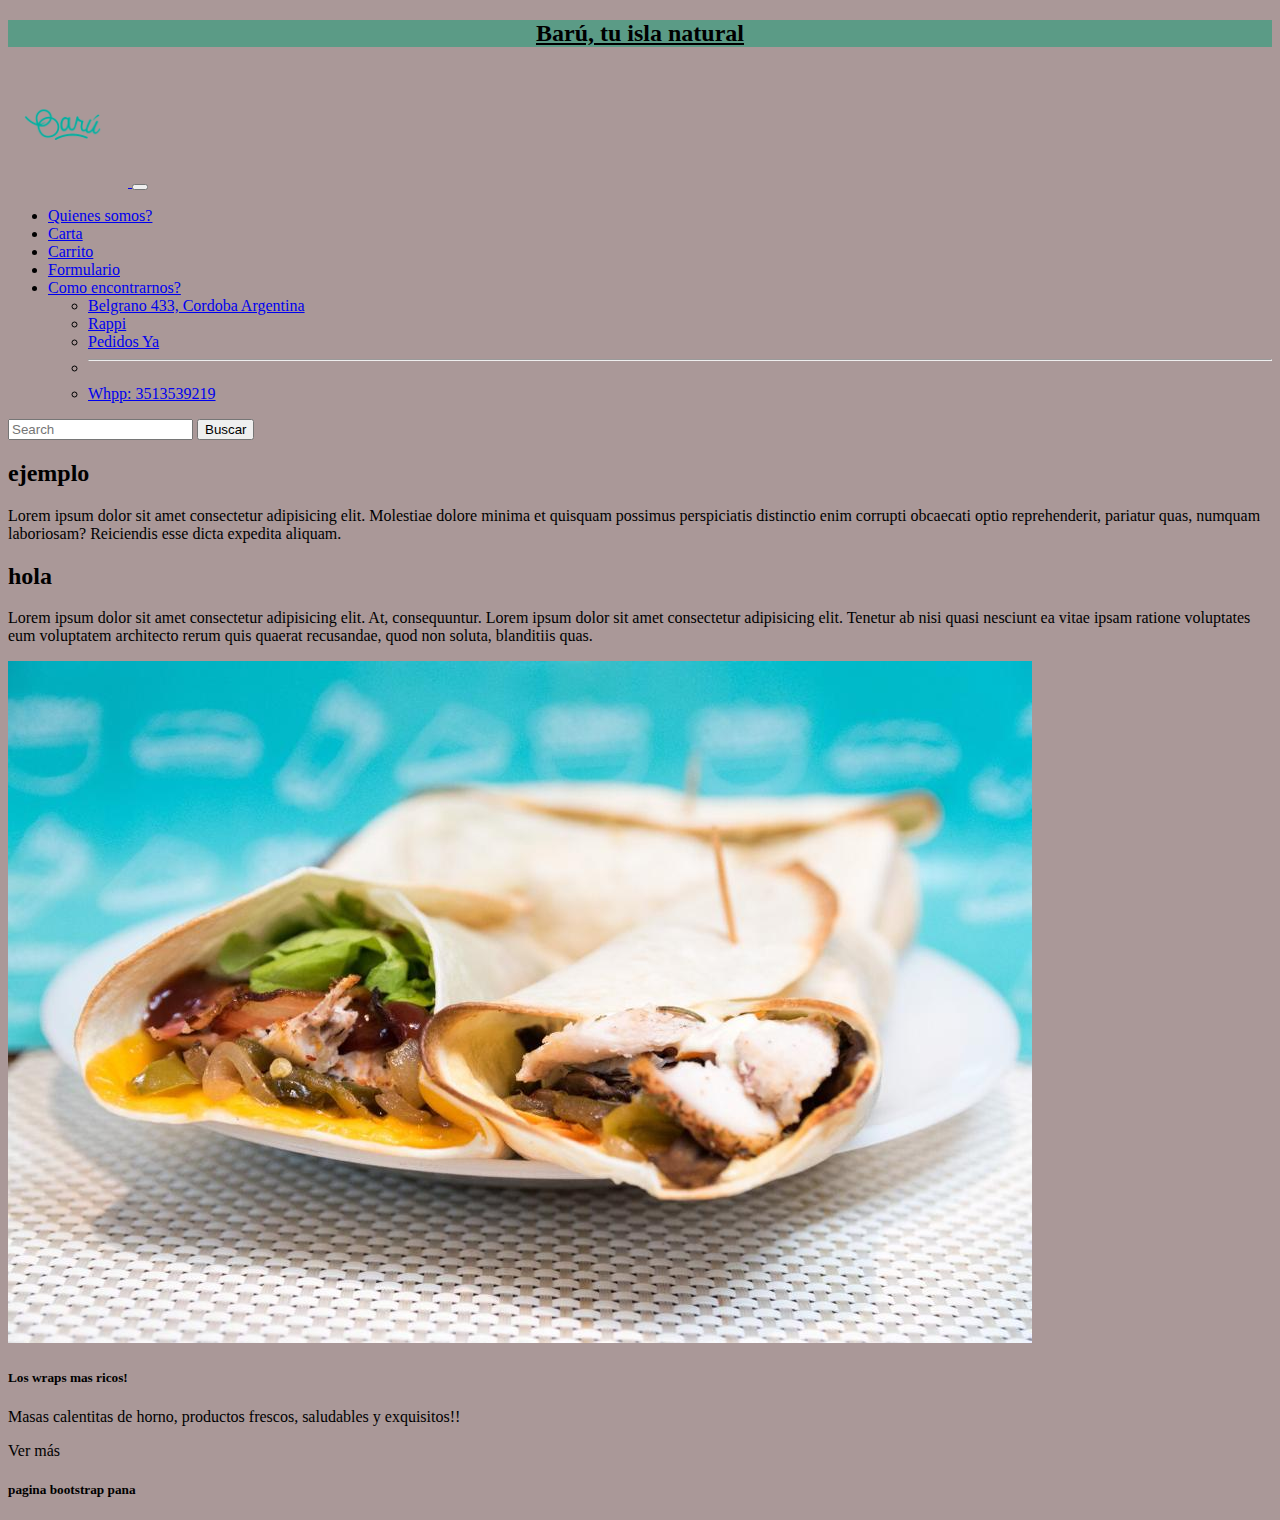
==== index.html @ b66b422d "bootstrap inicios" ====
<!DOCTYPE html>
<html lang="en">
<head>
    <meta charset="UTF-8">
    <meta http-equiv="X-UA-Compatible" content="IE=edge">
    <meta name="viewport" content="width=device-width, initial-scale=1.0">
    <!-- CSS only -->
<link href="https://cdn.jsdelivr.net/npm/bootstrap@5.2.0-beta1/dist/css/bootstrap.min.css" rel="stylesheet" integrity="sha384-0evHe/X+R7YkIZDRvuzKMRqM+OrBnVFBL6DOitfPri4tjfHxaWutUpFmBp4vmVor" crossorigin="anonymous">
<link rel="stylesheet" href="./css/styles.css">
<!-- css personalizado -->
<link rel="stylesheet" href="./css/styles.css">
    <title>Baru fastgood</title>
</head>
<body>
    <header class="tituloH2 text-light p-3">
        <h2>Barú, tu isla natural </h2 >
    </header>
 
    <nav class="navbar navbar-expand-lg navbar navbar-dark bg-dark">
        
        <div class="container-fluid">
          <a class="navbar-brand" href= "index.html">
            <img src="./img/barulogoVerde-removebg-preview.png" alt="" width="120" >
          </a>
        
          <button class="navbar-toggler" type="button" data-bs-toggle="collapse" data-bs-target="#navbarSupportedContent" aria-controls="navbarSupportedContent" aria-expanded="false" aria-label="Toggle navigation">
            <span class="navbar-toggler-icon"></span>
          </button>
          <div class="collapse navbar-collapse" id="navbarSupportedContent">
            <ul class="navbar-nav me-auto mb-2 mb-lg-0">
              <li class="nav-item">
                <a class="nav-link active" aria-current="page" href="./pages/quienes-somos.html">Quienes somos?</a>
              </li>
              <li class="nav-item">
                <a class="nav-link active" href="#">Carta</a>
              </li><li class="nav-item">
                <a class="nav-link active" href="#">Carrito</a>
              </li>
              <li class="nav-item">
                <a class="nav-link active" href="./pages/formulario.html">Formulario</a>
              </li>
              <li class="nav-item dropdown">
                <a class="nav-link dropdown-toggle" href="#" id="navbarDropdown" role="button" data-bs-toggle="dropdown" aria-expanded="false">
                    Como encontrarnos?
                </a>
                <ul class="dropdown-menu" aria-labelledby="navbarDropdown">
                  <li><a class="dropdown-item" href="#">Belgrano 433, Cordoba Argentina</a></li>
                  <li><a class="dropdown-item" href="#">Rappi</a></li>
                  <li><a class="dropdown-item" href="#">Pedidos Ya</a></li>
                  <li><hr class="dropdown-divider"></li>
                  <li><a class="dropdown-item" href="#">Whpp: 3513539219</a></li>
                </ul>
              </li>
              
            </ul>
            <form class="d-flex" role="search">
              <input class="form-control me-2" type="search" placeholder="Search" aria-label="Search">
              <button class="btn btn-outline-success" type="submit">Buscar</button>
            </form>
          </div>
        </div>
      </nav>
    <main class="container">
      <div class="row">
        <div class="col-md-6 col-sm-12">
        <h2>
            ejemplo
        </h2>
        <section>
            <p class="lead p-6 ">
                Lorem ipsum dolor sit amet consectetur adipisicing elit. Molestiae dolore minima et quisquam possimus perspiciatis distinctio enim corrupti obcaecati optio reprehenderit, pariatur quas, numquam laboriosam? Reiciendis esse dicta expedita aliquam.
            </p>
        </section>
      </div>
      <div class="col-md-6  col-sm-12">
        <section >
          <h2>hola</h2>
          <p>
            Lorem ipsum dolor sit amet consectetur adipisicing elit. At, consequuntur. Lorem ipsum dolor sit amet consectetur adipisicing elit. Tenetur ab nisi quasi nesciunt ea vitae ipsam ratione voluptates eum voluptatem architecto rerum quis quaerat recusandae, quod non soluta, blanditiis quas.
          </p>
        </section>
      </div>
      </div>
    </main>
    <div class="card col-md-8 col-sm-12 ms-1">
      <img src="./img/doswraps.jpeg" class="card-img" alt="mesa y comida">
      <div class="card-img-overlay">
        <h5 class="card-title ">Los wraps mas ricos!</h5>
        <p class="card-text">Masas calentitas de horno, productos frescos, saludables y exquisitos!!</p>
        <a class="linkVermas" href="./pages/carta.html">Ver más</a>
      </div>
    </div>
    <footer>
        <h5>pagina bootstrap pana</h5>
    </footer>
    <!-- JavaScript Bundle with Popper -->
<script src="https://cdn.jsdelivr.net/npm/bootstrap@5.2.0-beta1/dist/js/bootstrap.bundle.min.js" integrity="sha384-pprn3073KE6tl6bjs2QrFaJGz5/SUsLqktiwsUTF55Jfv3qYSDhgCecCxMW52nD2" crossorigin="anonymous"></script>
</body>
</html>
---- css/styles.css ----
body {
    background-color: rgb(170, 152, 152);
}
.tituloH2 {
    font-family:cursive;
    background-color: rgb(91, 155, 134);
    text-align: center;
    text-decoration: underline;
}
.linkVermas {
    text-decoration: none;
    color: black;
   
}
a :hover {
    color: blue;
    text-decoration: underline;
}
.h2quienes {
    display: flex;
    justify-content: center;
}
---- css/styles.css ----
body {
    background-color: rgb(170, 152, 152);
}
.tituloH2 {
    font-family:cursive;
    background-color: rgb(91, 155, 134);
    text-align: center;
    text-decoration: underline;
}
.linkVermas {
    text-decoration: none;
    color: black;
   
}
a :hover {
    color: blue;
    text-decoration: underline;
}
.h2quienes {
    display: flex;
    justify-content: center;
}
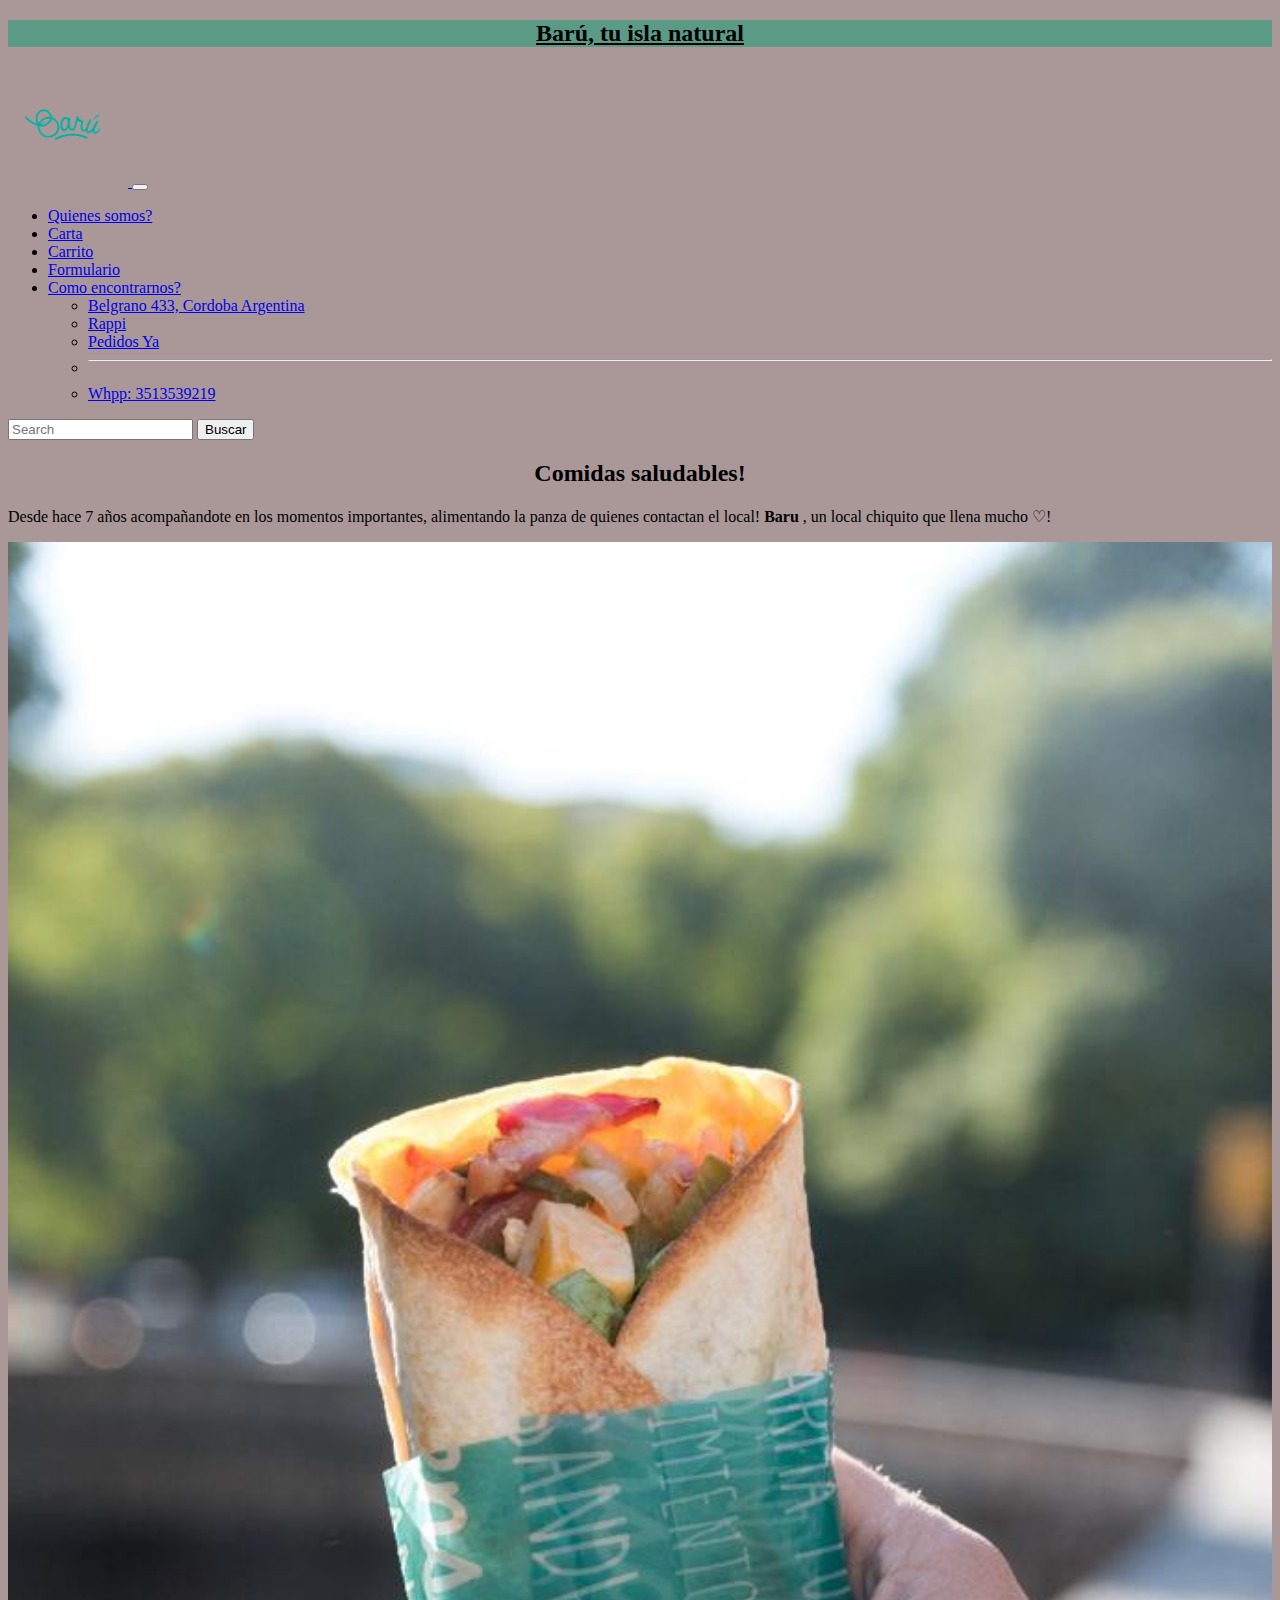
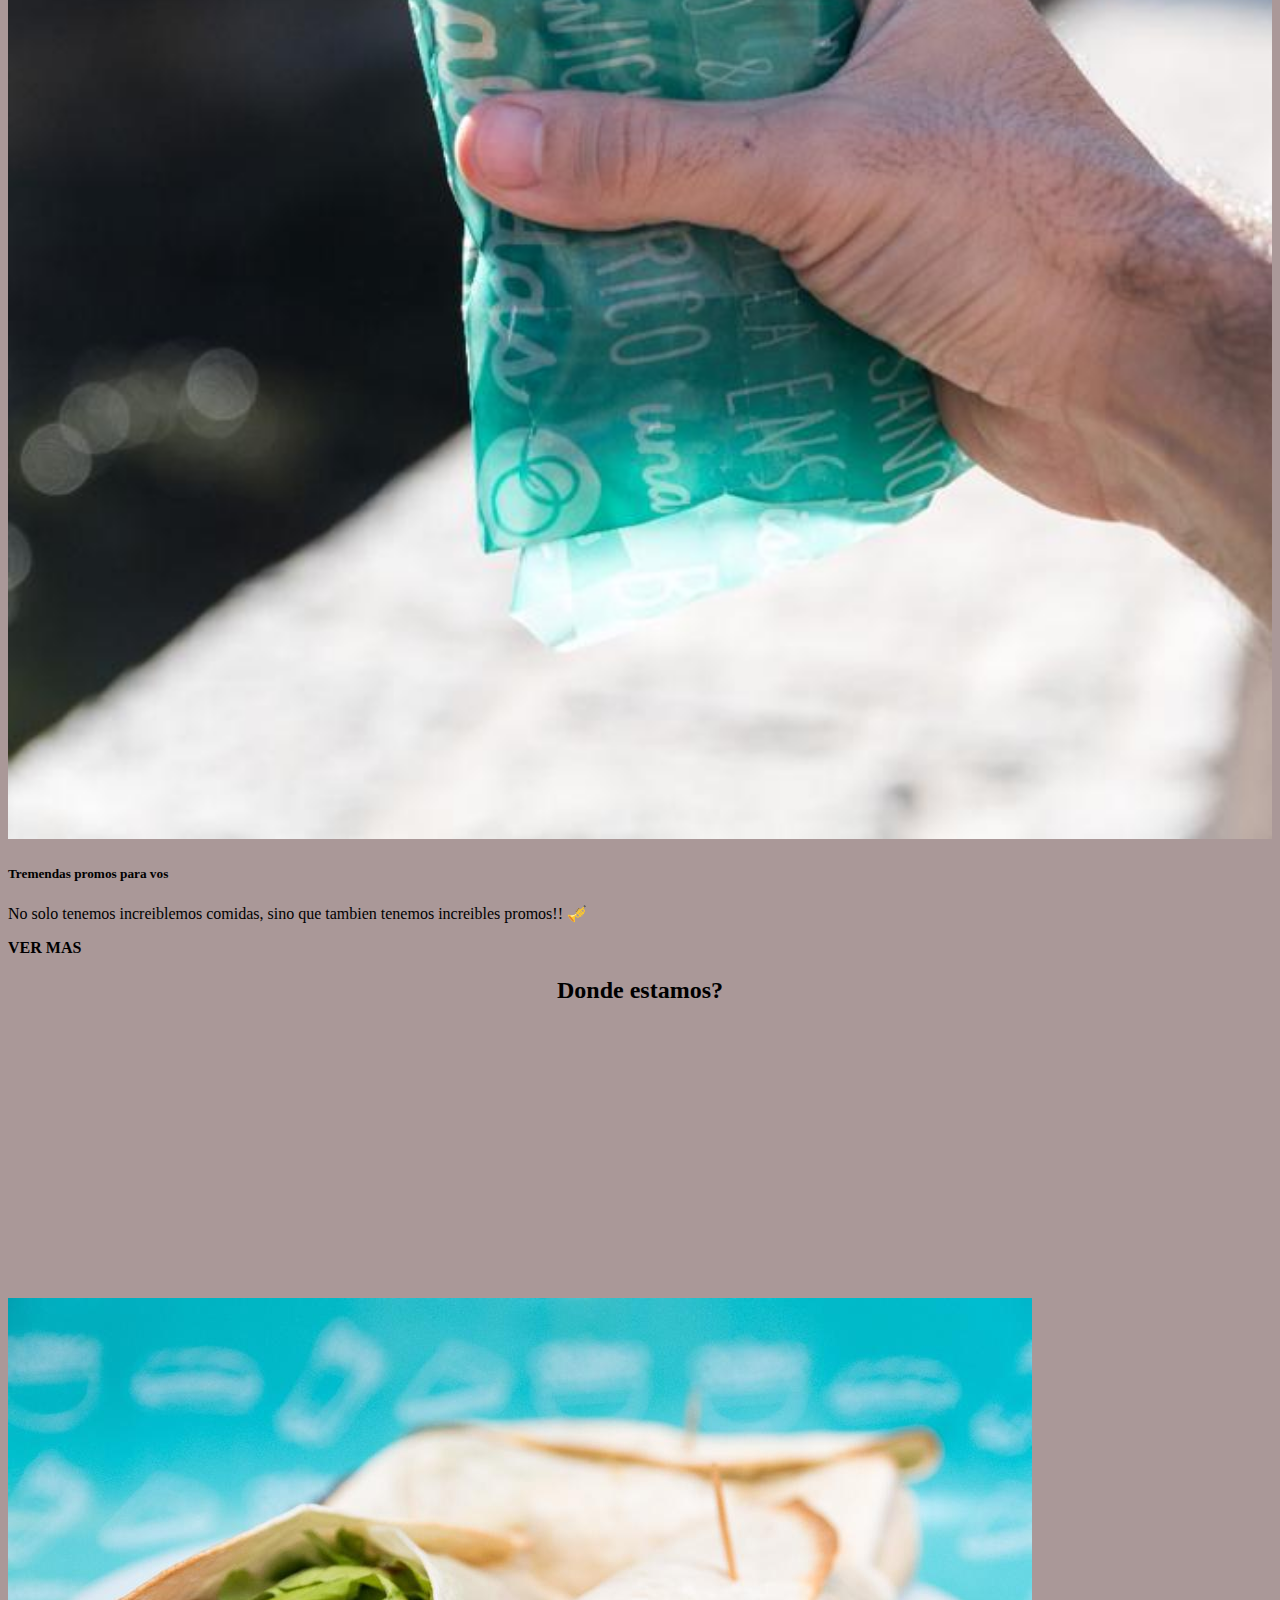
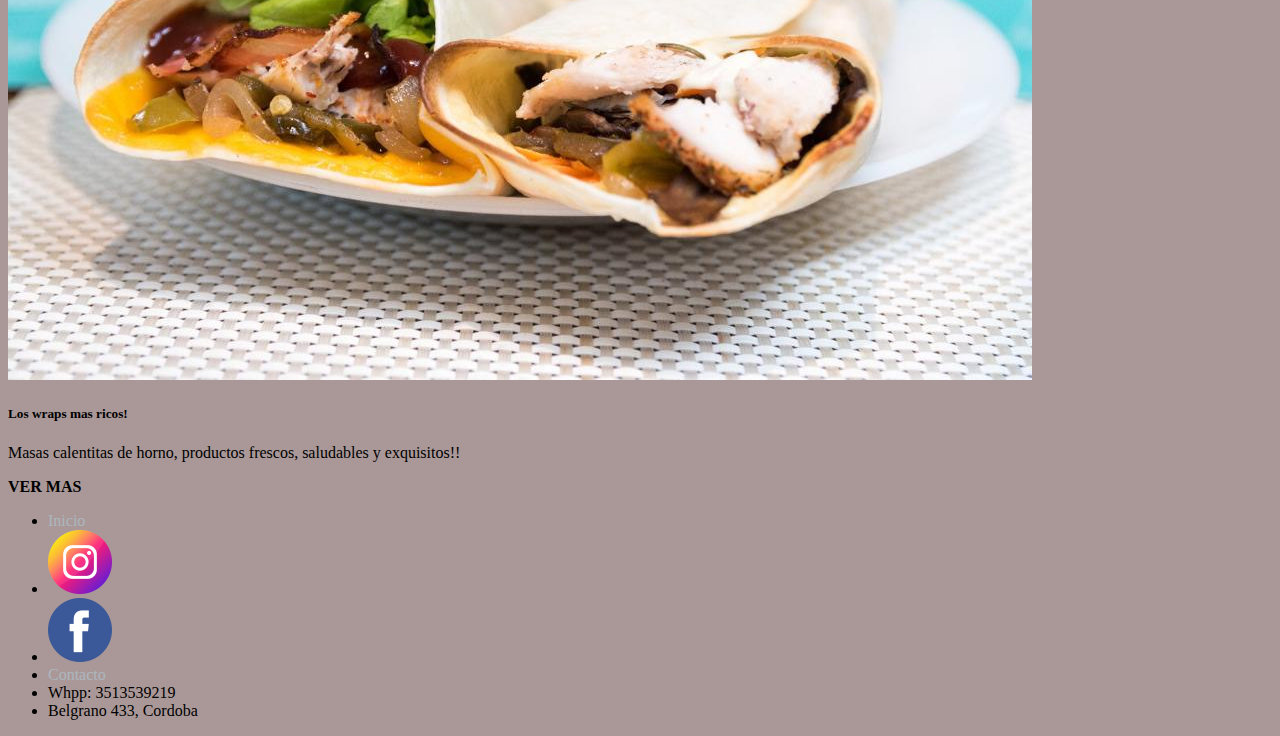
==== commit 274341a9: "boots cambios estilos en index" ====
--- a/index.html
+++ b/index.html
@@ -16,7 +16,7 @@
         <h2>Barú, tu isla natural </h2 >
     </header>
  
-    <nav class="navbar navbar-expand-lg navbar navbar-dark bg-dark">
+    <nav class="navbar navbar-expand-lg navbar navbar-dark bg-dark mb-3">
         
         <div class="container-fluid">
           <a class="navbar-brand" href= "index.html">
@@ -60,38 +60,69 @@
           </div>
         </div>
       </nav>
+      <!-- empieza el main -->
     <main class="container">
       <div class="row">
-        <div class="col-md-6 col-sm-12">
+        <div class="col-xl-6 col-md-6 col-sm-12 border border-dark rounded-3 border-0.5">
         <h2>
-            ejemplo
+            Comidas saludables!
         </h2>
-        <section>
+        <div>
             <p class="lead p-6 ">
-                Lorem ipsum dolor sit amet consectetur adipisicing elit. Molestiae dolore minima et quisquam possimus perspiciatis distinctio enim corrupti obcaecati optio reprehenderit, pariatur quas, numquam laboriosam? Reiciendis esse dicta expedita aliquam.
+              Desde hace 7 años acompañandote en los momentos importantes, alimentando la panza de quienes contactan el local! <b> Baru </b>, un local chiquito que llena mucho ♡!
             </p>
+          </div>
+      </div>
+
+      <div class="card col-xl-6 col-md-6 col-sm-12  border border-dark rounded-3 border-0.5">
+        <img  src="./img/wrapcañada.jpeg" class="card-img imgWrapCañada" alt="wrap cañada">
+        <div class="card-img-overlay">
+          <h5 class="card-title ">Tremendas promos para vos</h5>
+          <p class="card-text">No solo tenemos increiblemos comidas, sino que tambien tenemos increibles promos!! 🎺</p>
+          <a class="linkVermas" href="./pages/carta.html"><b> VER MAS </b></a>
+        </div>
+      </div>
+
+      <div class="d-flex justify-content-center col-md-12  col-sm-12  border border-dark rounded-3 border-0.5">
+        <section >
+          <h2>Donde estamos?</h2>
+          <iframe class="m-3 iFrame" src="https://www.google.com/maps/embed?pb=!1m18!1m12!1m3!1d3404.7829813469557!2d-64.19208208515805!3d-31.420104803575178!2m3!1f0!2f0!3f0!3m2!1i1024!2i768!4f13.1!3m3!1m2!1s0x9432a28697f694a7%3A0xb2da051c06a2f4a9!2sBelgrano%20423%2C%20X5000KGH%20C%C3%B3rdoba!5e0!3m2!1ses!2sar!4v1654484314951!5m2!1ses!2sar" width="95%" height="270px" style="border:0;" allowfullscreen="" loading="lazy" referrerpolicy="no-referrer-when-downgrade"></iframe>
+        
         </section>
       </div>
-      <div class="col-md-6  col-sm-12">
-        <section >
-          <h2>hola</h2>
-          <p>
-            Lorem ipsum dolor sit amet consectetur adipisicing elit. At, consequuntur. Lorem ipsum dolor sit amet consectetur adipisicing elit. Tenetur ab nisi quasi nesciunt ea vitae ipsam ratione voluptates eum voluptatem architecto rerum quis quaerat recusandae, quod non soluta, blanditiis quas.
-          </p>
-        </section>
-      </div>
-      </div>
-    </main>
-    <div class="card col-md-8 col-sm-12 ms-1">
-      <img src="./img/doswraps.jpeg" class="card-img" alt="mesa y comida">
-      <div class="card-img-overlay">
-        <h5 class="card-title ">Los wraps mas ricos!</h5>
-        <p class="card-text">Masas calentitas de horno, productos frescos, saludables y exquisitos!!</p>
-        <a class="linkVermas" href="./pages/carta.html">Ver más</a>
+     
+      <div class="card col-md-8 col-sm-12 ms-1 mb-5  border border-dark rounded-3 border-0.5">
+        <img src="./img/doswraps.jpeg" class="card-img" alt="mesa y comida">
+        <div class="card-img-overlay">
+          <h5 class="card-title ">Los wraps mas ricos!</h5>
+          <p class="card-text">Masas calentitas de horno, productos frescos, saludables y exquisitos!!</p>
+          <a class="linkVermas" href="./pages/carta.html"><b> VER MAS </b></a>
+        </div>
       </div>
     </div>
+    </main>
+ 
     <footer>
-        <h5>pagina bootstrap pana</h5>
+      <ul class="nav justify-content-center bg-dark">
+        <li class="nav-item">
+          <a class="nav-link active palabrasFoot" aria-current="page" href="index.html">Inicio</a>
+        </li>
+        <li class="nav-item  ">
+          <a class="nav-link " href="https://www.instagram.com/barufastgood/"><img class= "logoinstagram" src="./img/instagram.png" alt="instagram"></a>
+        </li>
+        <li class="nav-item">
+          <a class="nav-link" href="https://www.facebook.com/BaruFastGood/"><img class= "logoinstagram" src="./img/facebook.png" alt=""></a>
+        </li>
+        <li class="nav-item">
+          <a class="nav-link palabrasFoot" href="./pages/formulario.html">Contacto</a>
+        </li>
+        <li class="nav-item">
+          <a class="nav-link disabled">Whpp: 3513539219</a>
+        </li>
+        <li class="nav-item">
+          <a class="nav-link disabled">Belgrano 433, Cordoba</a>
+        </li>
+      </ul>
     </footer>
     <!-- JavaScript Bundle with Popper -->
 <script src="https://cdn.jsdelivr.net/npm/bootstrap@5.2.0-beta1/dist/js/bootstrap.bundle.min.js" integrity="sha384-pprn3073KE6tl6bjs2QrFaJGz5/SUsLqktiwsUTF55Jfv3qYSDhgCecCxMW52nD2" crossorigin="anonymous"></script>
--- a/css/styles.css
+++ b/css/styles.css
@@ -19,4 +19,22 @@
 .h2quienes {
     display: flex;
     justify-content: center;
+}
+.logoinstagram {
+    width: 5vw;
+}
+.palabrasFoot {
+    text-decoration: none;
+    color: rgb(172, 183, 190);
+}
+h2 {
+    text-align: center;
+}
+/* .iFrame {
+    display: flex;
+    justify-content:flex-end;
+} */
+.imgWrapCañada {
+    width: 100%;
+    
 }--- a/css/styles.css
+++ b/css/styles.css
@@ -19,4 +19,22 @@
 .h2quienes {
     display: flex;
     justify-content: center;
+}
+.logoinstagram {
+    width: 5vw;
+}
+.palabrasFoot {
+    text-decoration: none;
+    color: rgb(172, 183, 190);
+}
+h2 {
+    text-align: center;
+}
+/* .iFrame {
+    display: flex;
+    justify-content:flex-end;
+} */
+.imgWrapCañada {
+    width: 100%;
+    
 }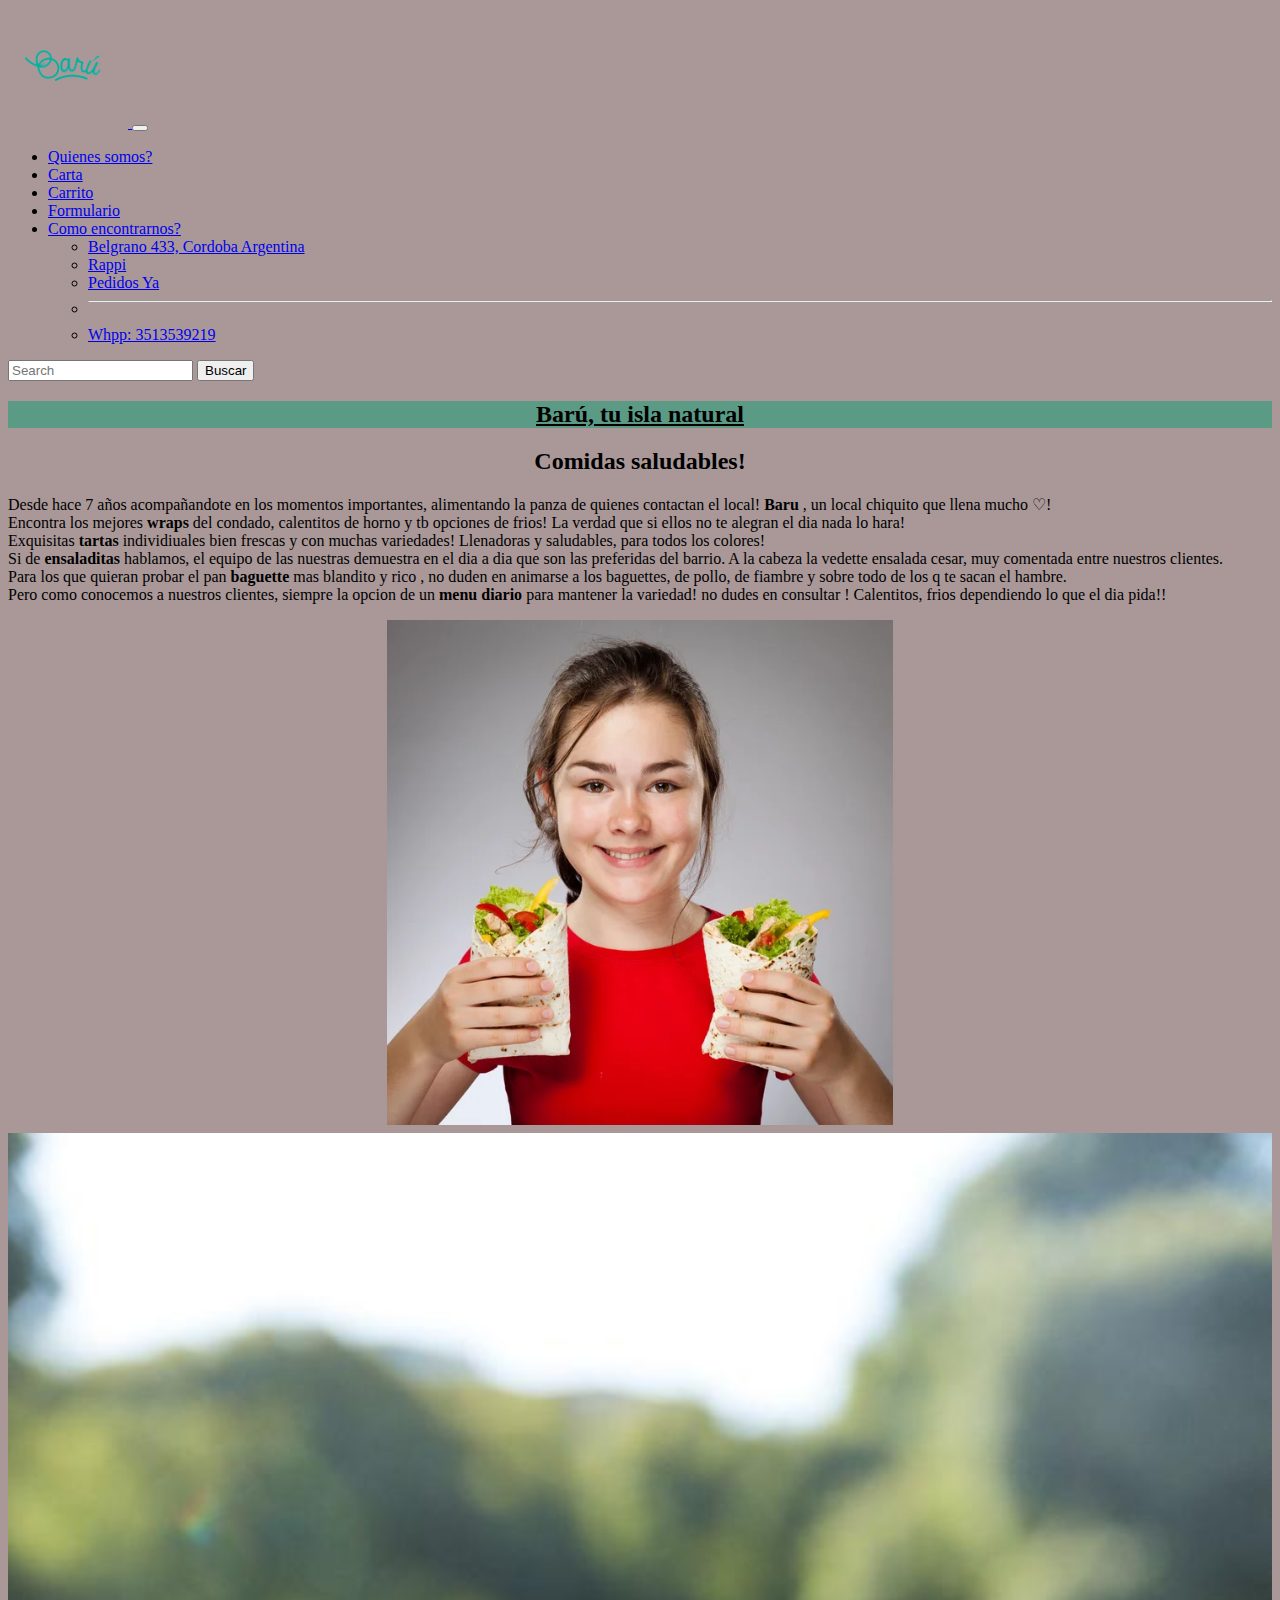
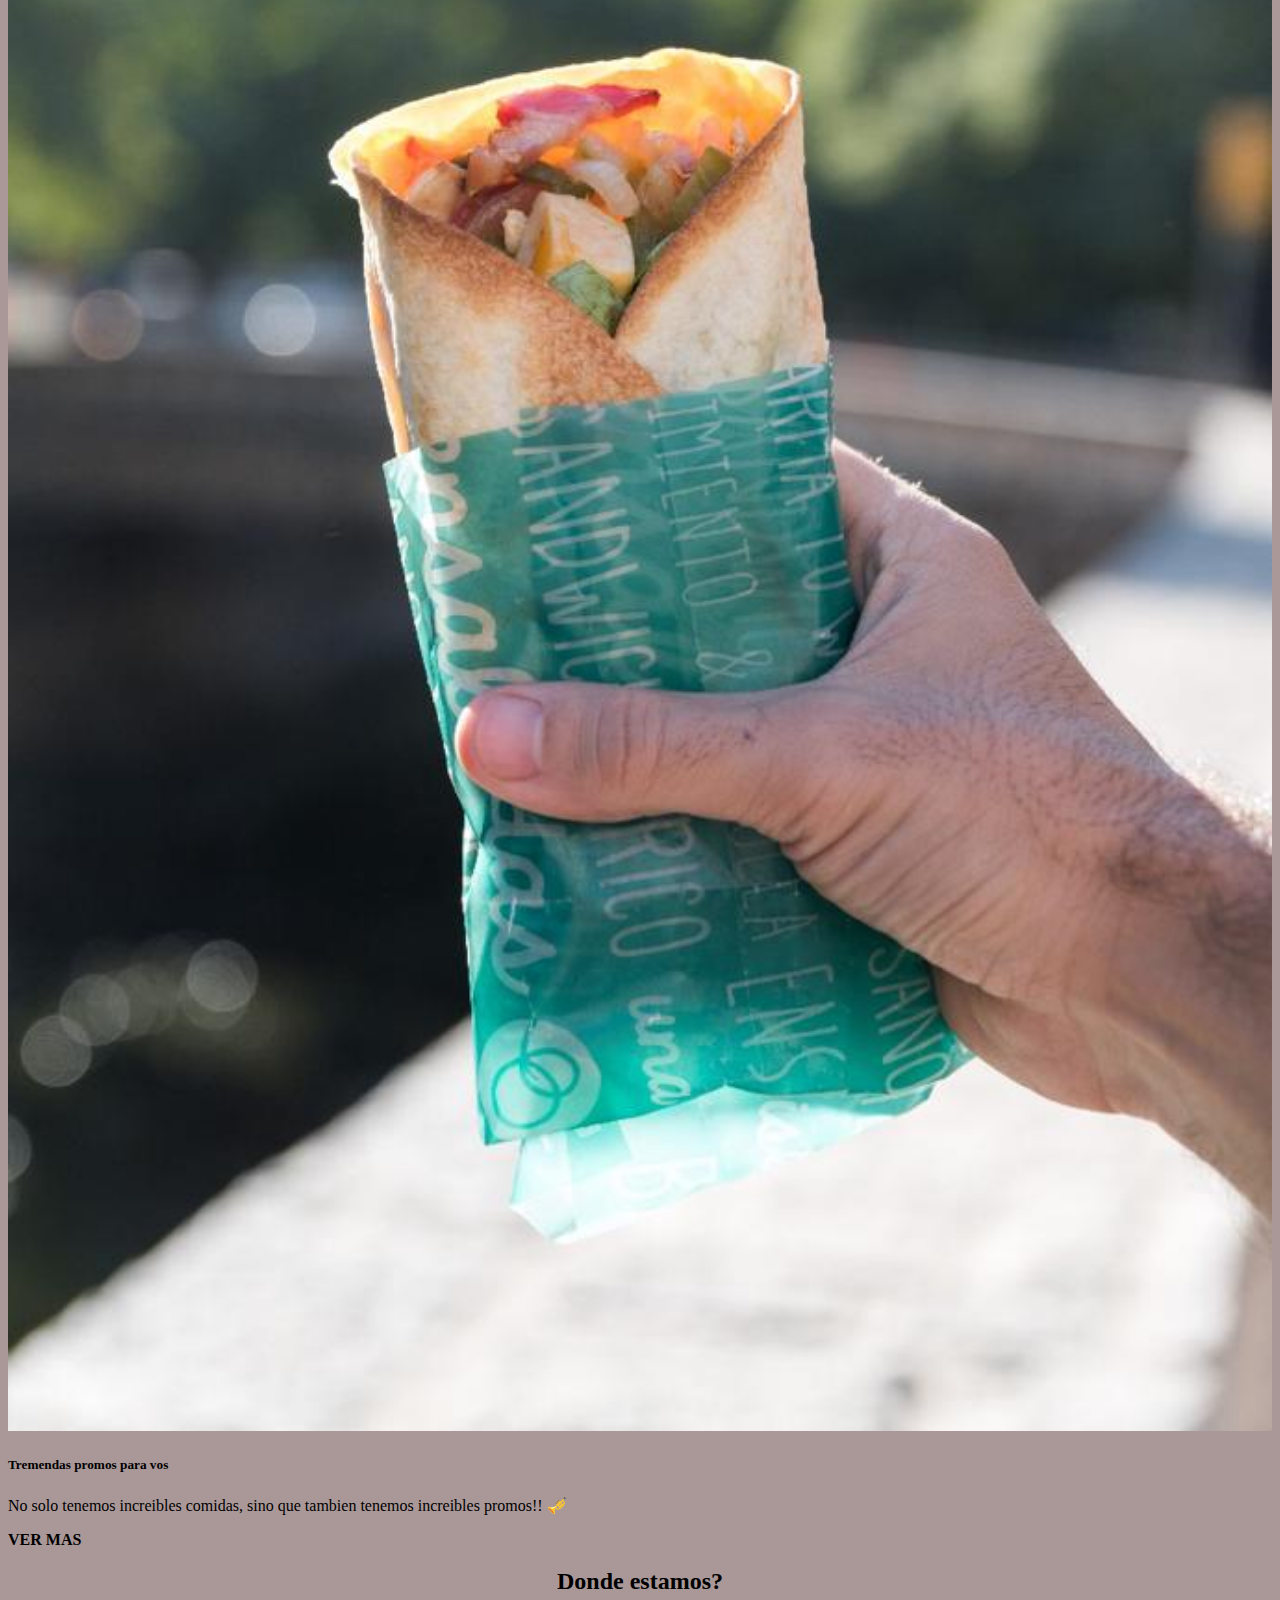
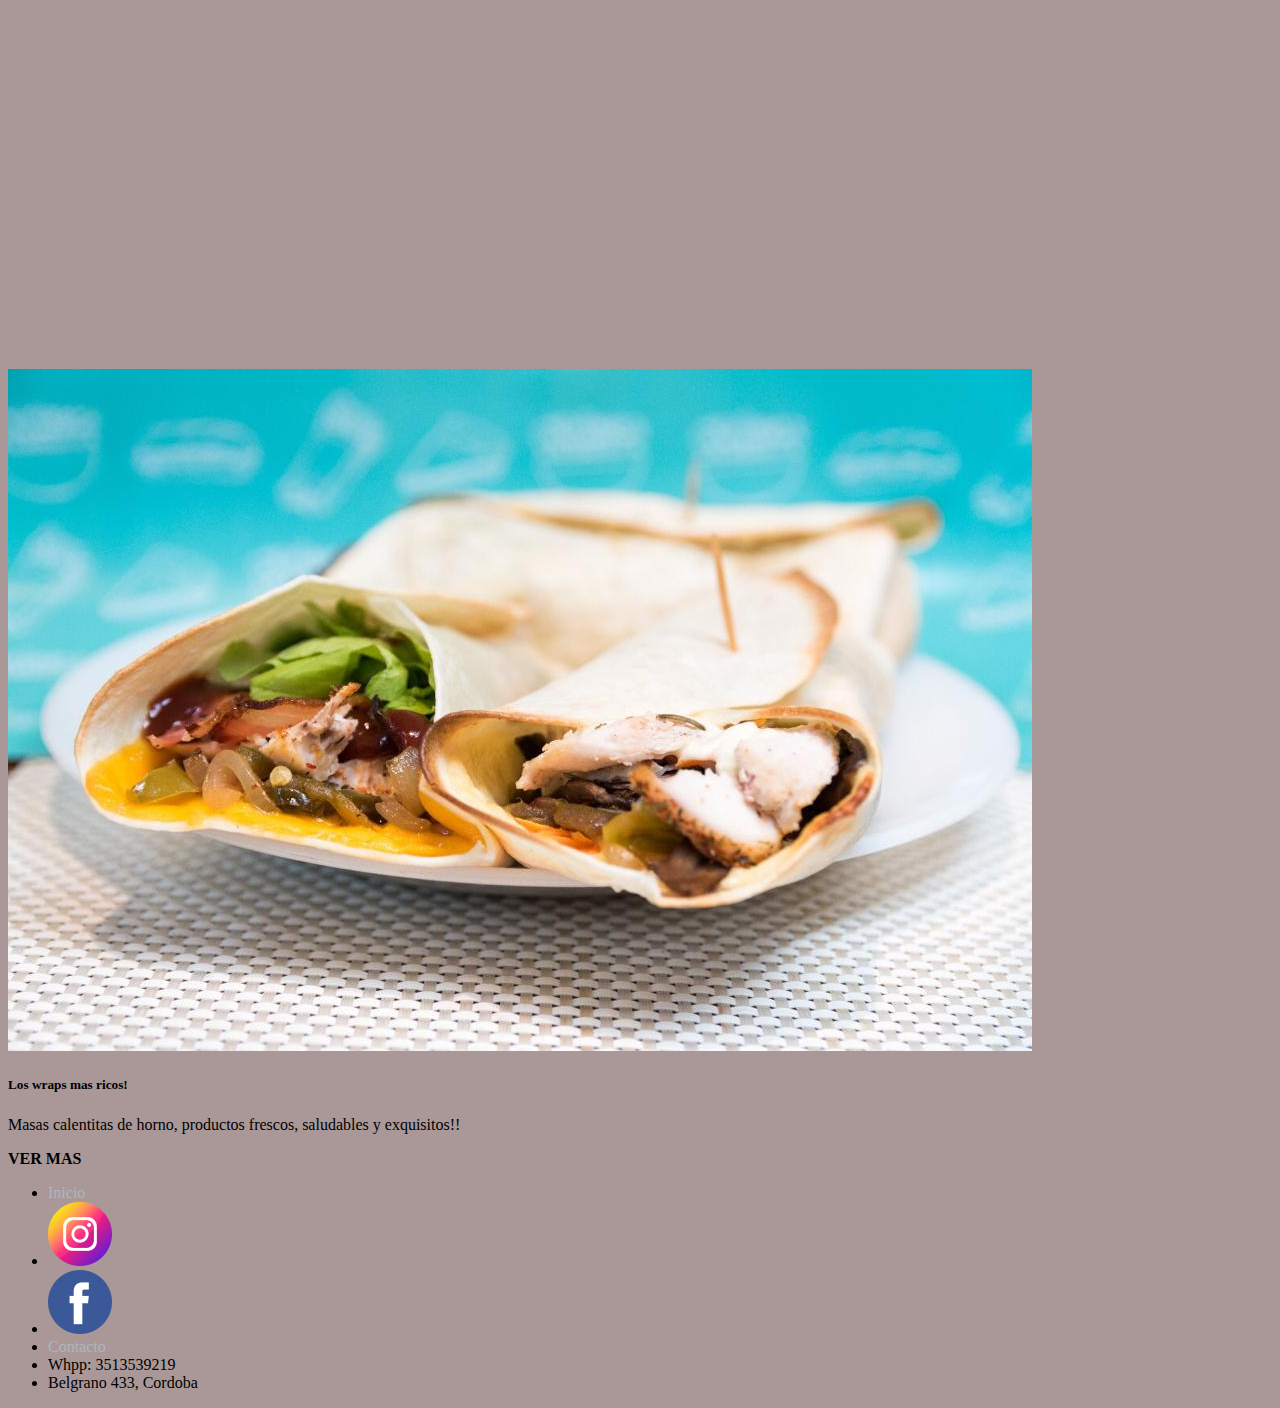
==== commit e5ae10e0: "correciones index quienes somos y form" ====
--- a/index.html
+++ b/index.html
@@ -12,11 +12,8 @@
     <title>Baru fastgood</title>
 </head>
 <body>
-    <header class="tituloH2 text-light p-3">
-        <h2>Barú, tu isla natural </h2 >
-    </header>
- 
-    <nav class="navbar navbar-expand-lg navbar navbar-dark bg-dark mb-3">
+    
+    <nav class="navbar navbar-expand-lg navbar navbar-dark bg-dark ">
         
         <div class="container-fluid">
           <a class="navbar-brand" href= "index.html">
@@ -60,6 +57,9 @@
           </div>
         </div>
       </nav>
+      <header class="tituloH2 text-light p-3">
+        <h2>Barú, tu isla natural </h2 >
+    </header>
       <!-- empieza el main -->
     <main class="container">
       <div class="row">
@@ -69,8 +69,17 @@
         </h2>
         <div>
             <p class="lead p-6 ">
-              Desde hace 7 años acompañandote en los momentos importantes, alimentando la panza de quienes contactan el local! <b> Baru </b>, un local chiquito que llena mucho ♡!
+              Desde hace 7 años acompañandote en los momentos importantes, alimentando la panza de quienes contactan el local! <b> Baru </b>, un local chiquito que llena mucho ♡! <br>
+              Encontra los mejores <b> wraps </b> del condado, calentitos de horno y tb opciones de frios! La verdad que si ellos no te alegran el dia nada lo hara!<br>
+              Exquisitas <b> tartas </b> individiuales bien frescas y con muchas variedades! Llenadoras y saludables, para todos los colores! <br>
+              Si de <b> ensaladitas </b> hablamos, el equipo de las nuestras demuestra en el dia a dia que son las preferidas del barrio. A la cabeza la vedette ensalada cesar, muy comentada entre nuestros clientes. 
+              <br>
+              Para los que quieran probar el pan <b> baguette </b> mas blandito y rico , no duden en animarse a los baguettes, de pollo, de fiambre y sobre todo de los q te sacan el hambre. <br>
+              Pero como conocemos a nuestros clientes, siempre la opcion de un <b> menu diario </b> para mantener la variedad! no dudes en consultar !  Calentitos, frios dependiendo lo que el dia pida!!
+             
+
             </p>
+            <div class="nenaWrap"> <img  class="nenaWrap2" src="./img/nenaWrap.jpg" alt="nena comiendo wrap"></div>
           </div>
       </div>
 
@@ -78,20 +87,20 @@
         <img  src="./img/wrapcañada.jpeg" class="card-img imgWrapCañada" alt="wrap cañada">
         <div class="card-img-overlay">
           <h5 class="card-title ">Tremendas promos para vos</h5>
-          <p class="card-text">No solo tenemos increiblemos comidas, sino que tambien tenemos increibles promos!! 🎺</p>
+          <p class="card-text">No solo tenemos increibles comidas, sino que tambien tenemos increibles promos!! 🎺</p>
           <a class="linkVermas" href="./pages/carta.html"><b> VER MAS </b></a>
         </div>
       </div>
 
-      <div class="d-flex justify-content-center col-md-12  col-sm-12  border border-dark rounded-3 border-0.5">
+      <div class="d-flex justify-content-center col-md-12  col-sm-12  border border-dark rounded-3 border-0.5 ">
         <section >
           <h2>Donde estamos?</h2>
-          <iframe class="m-3 iFrame" src="https://www.google.com/maps/embed?pb=!1m18!1m12!1m3!1d3404.7829813469557!2d-64.19208208515805!3d-31.420104803575178!2m3!1f0!2f0!3f0!3m2!1i1024!2i768!4f13.1!3m3!1m2!1s0x9432a28697f694a7%3A0xb2da051c06a2f4a9!2sBelgrano%20423%2C%20X5000KGH%20C%C3%B3rdoba!5e0!3m2!1ses!2sar!4v1654484314951!5m2!1ses!2sar" width="95%" height="270px" style="border:0;" allowfullscreen="" loading="lazy" referrerpolicy="no-referrer-when-downgrade"></iframe>
+          <iframe class="m-3 iFrame" src="https://www.google.com/maps/embed?pb=!1m18!1m12!1m3!1d3404.7829813469557!2d-64.19208208515805!3d-31.420104803575178!2m3!1f0!2f0!3f0!3m2!1i1024!2i768!4f13.1!3m3!1m2!1s0x9432a28697f694a7%3A0xb2da051c06a2f4a9!2sBelgrano%20423%2C%20X5000KGH%20C%C3%B3rdoba!5e0!3m2!1ses!2sar!4v1654484314951!5m2!1ses!2sar" width="98%" height="350px" style="border:0;" allowfullscreen="" loading="lazy" referrerpolicy="no-referrer-when-downgrade"></iframe>
         
         </section>
       </div>
      
-      <div class="card col-md-8 col-sm-12 ms-1 mb-5  border border-dark rounded-3 border-0.5">
+      <div class="card col-md-12 col-sm-12 ms-1 mb-5 mt-2 me-1  border border-dark rounded-3 border-0.5">
         <img src="./img/doswraps.jpeg" class="card-img" alt="mesa y comida">
         <div class="card-img-overlay">
           <h5 class="card-title ">Los wraps mas ricos!</h5>
--- a/css/styles.css
+++ b/css/styles.css
@@ -37,4 +37,12 @@
 .imgWrapCañada {
     width: 100%;
     
-}+}
+.nenaWrap {
+    text-align: center;
+   
+}
+.nenaWrap2 {
+    width: 40%;
+    padding-bottom: 4px;
+}
--- a/css/styles.css
+++ b/css/styles.css
@@ -37,4 +37,12 @@
 .imgWrapCañada {
     width: 100%;
     
-}+}
+.nenaWrap {
+    text-align: center;
+   
+}
+.nenaWrap2 {
+    width: 40%;
+    padding-bottom: 4px;
+}
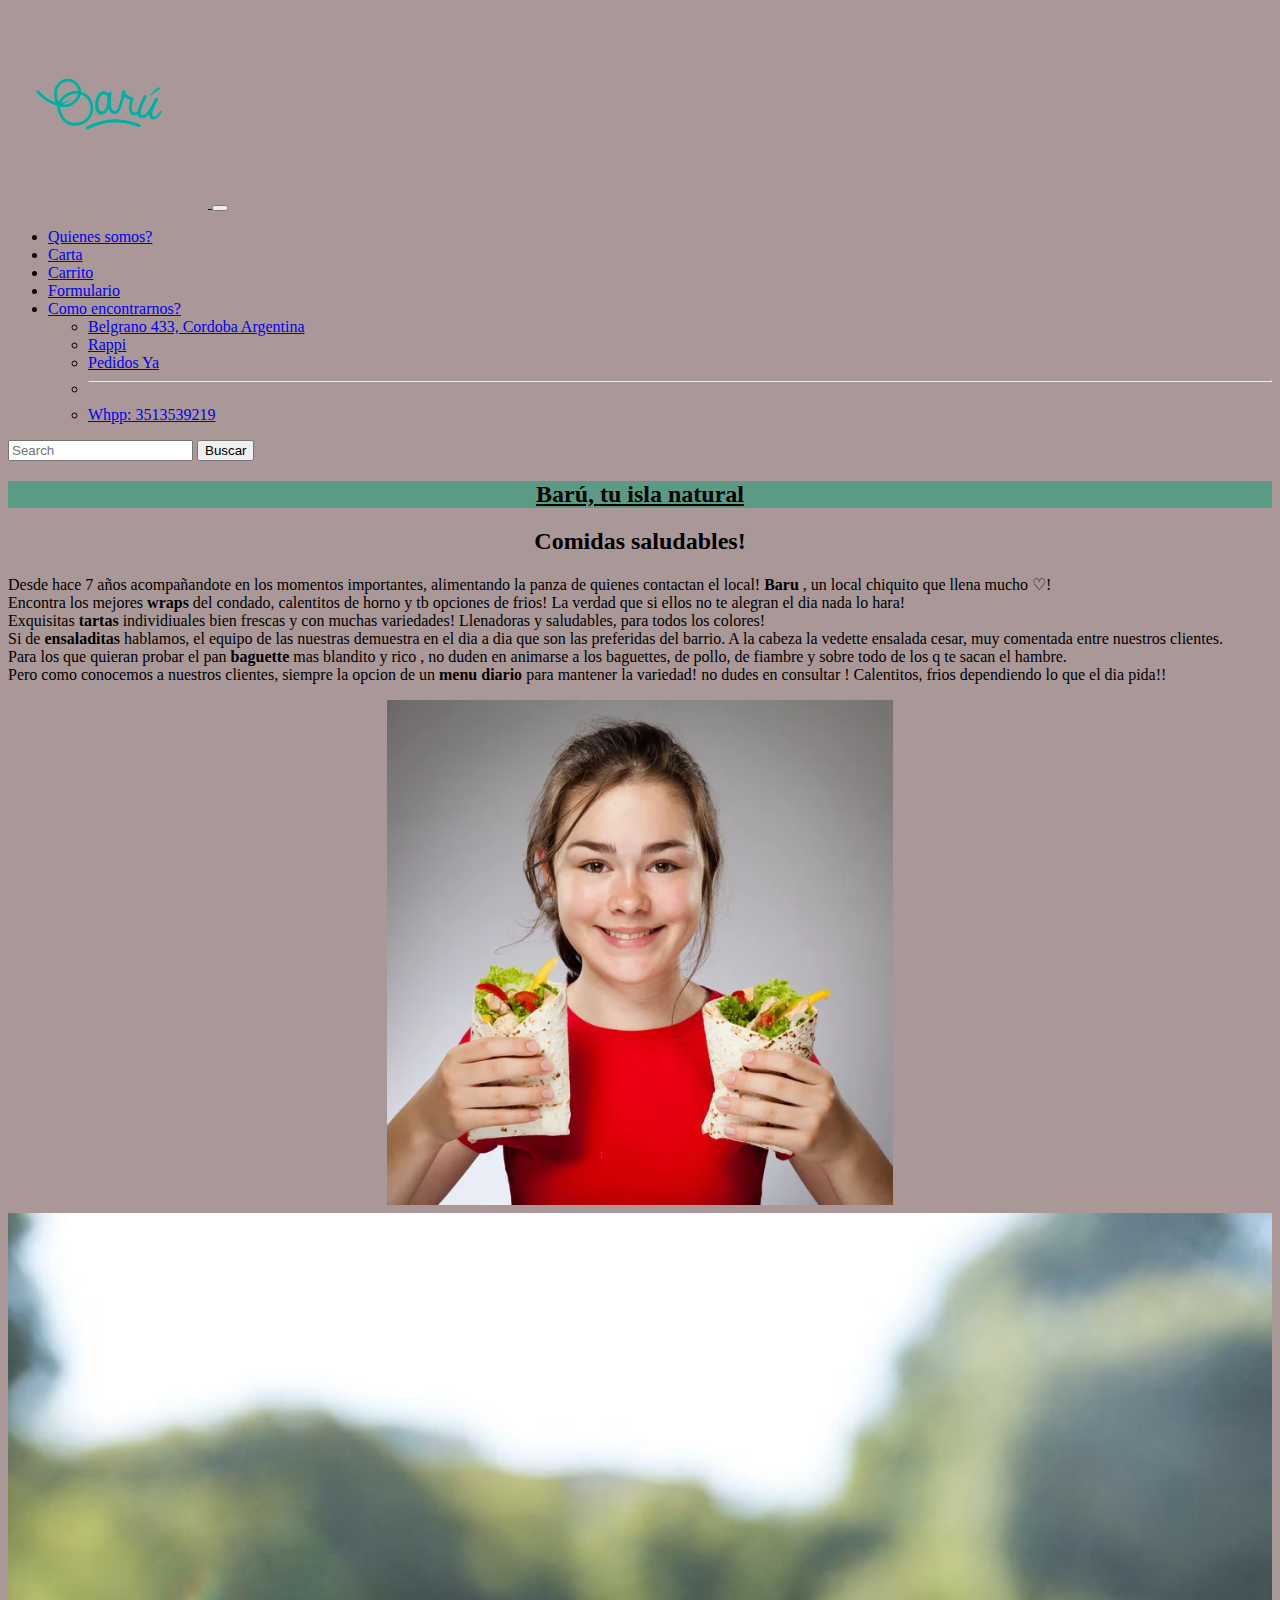
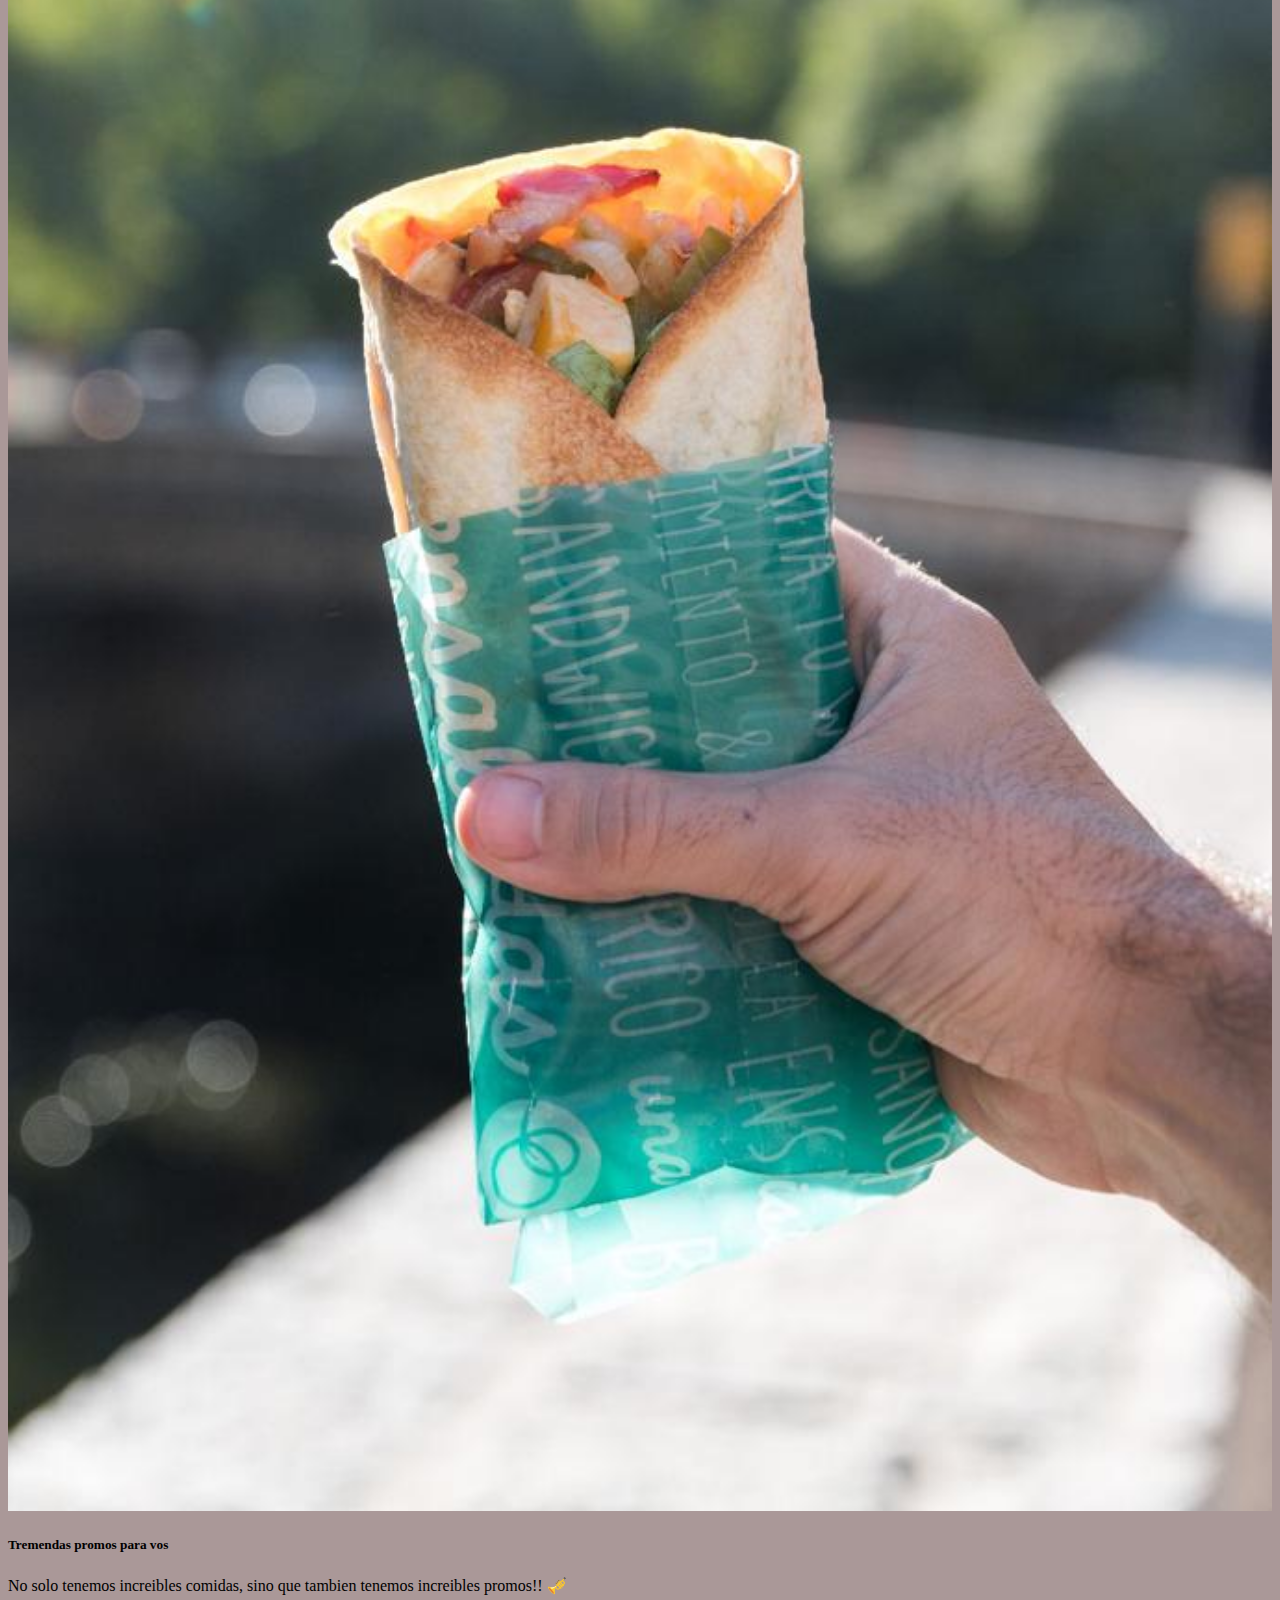
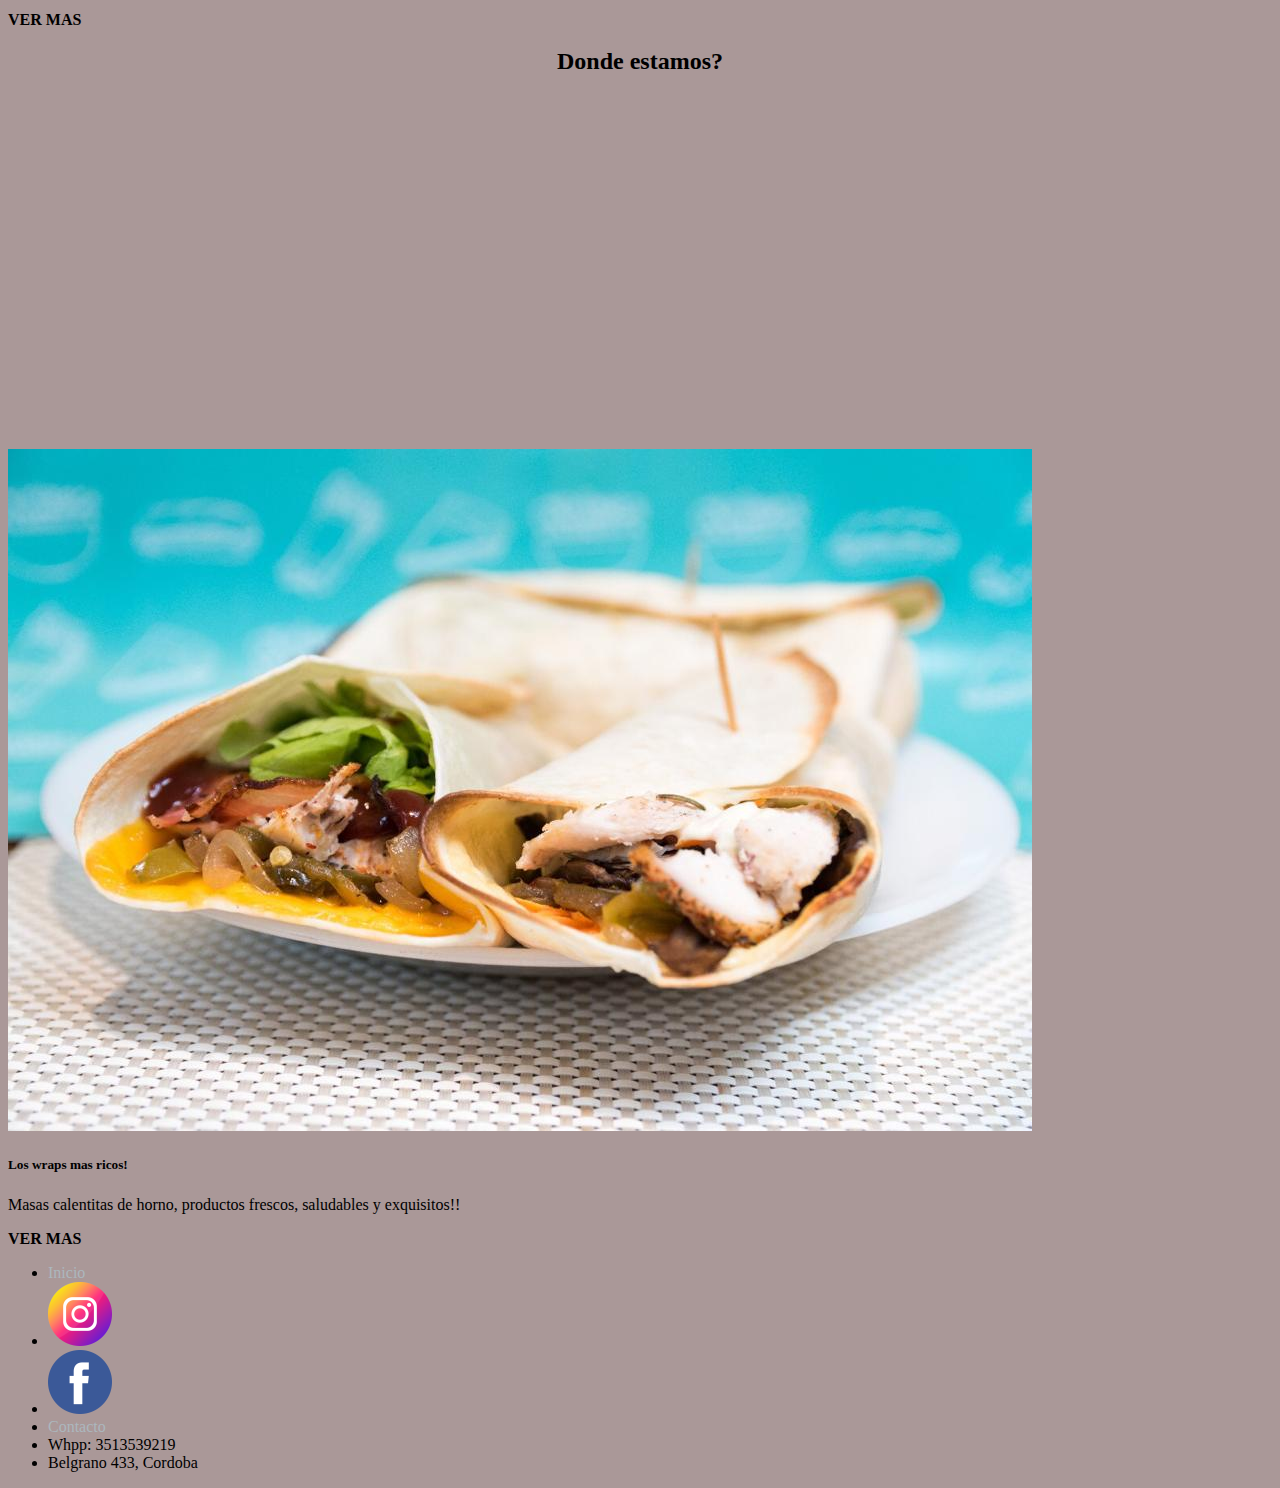
==== commit 692e17e7: "agregado de carta" ====
--- a/index.html
+++ b/index.html
@@ -17,7 +17,7 @@
         
         <div class="container-fluid">
           <a class="navbar-brand" href= "index.html">
-            <img src="./img/barulogoVerde-removebg-preview.png" alt="" width="120" >
+            <img class="logoBaru" src="./img/barulogoVerde-removebg-preview.png" alt="" width="200" >
           </a>
         
           <button class="navbar-toggler" type="button" data-bs-toggle="collapse" data-bs-target="#navbarSupportedContent" aria-controls="navbarSupportedContent" aria-expanded="false" aria-label="Toggle navigation">
--- a/css/styles.css
+++ b/css/styles.css
@@ -30,10 +30,7 @@
 h2 {
     text-align: center;
 }
-/* .iFrame {
-    display: flex;
-    justify-content:flex-end;
-} */
+
 .imgWrapCañada {
     width: 100%;
     
@@ -46,3 +43,15 @@
     width: 40%;
     padding-bottom: 4px;
 }
+.paltaPollo {
+    height: 65vw;
+}
+.argento {
+    height: 65vw;
+}
+.tartaCal {
+    height: 40vw;
+}
+.ensaCes {
+    height: 55vw;
+}
--- a/css/styles.css
+++ b/css/styles.css
@@ -30,10 +30,7 @@
 h2 {
     text-align: center;
 }
-/* .iFrame {
-    display: flex;
-    justify-content:flex-end;
-} */
+
 .imgWrapCañada {
     width: 100%;
     
@@ -46,3 +43,15 @@
     width: 40%;
     padding-bottom: 4px;
 }
+.paltaPollo {
+    height: 65vw;
+}
+.argento {
+    height: 65vw;
+}
+.tartaCal {
+    height: 40vw;
+}
+.ensaCes {
+    height: 55vw;
+}
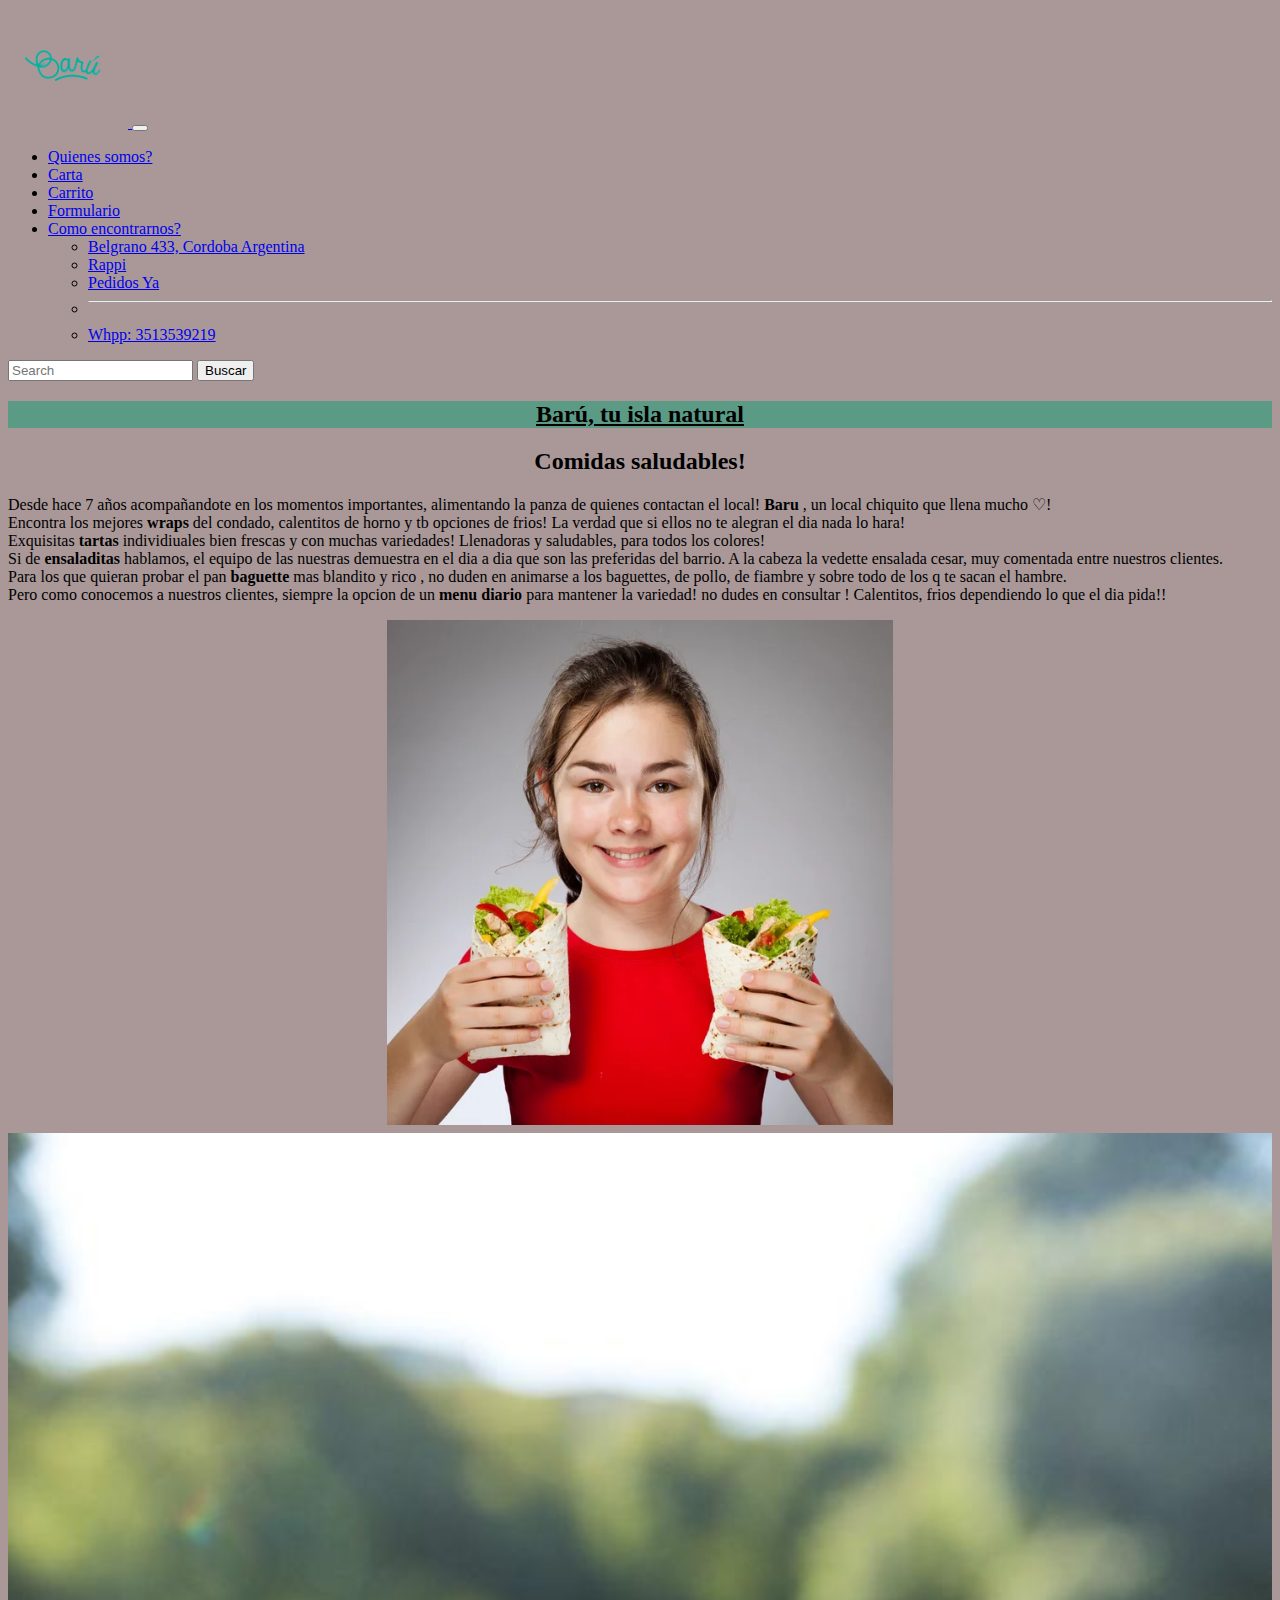
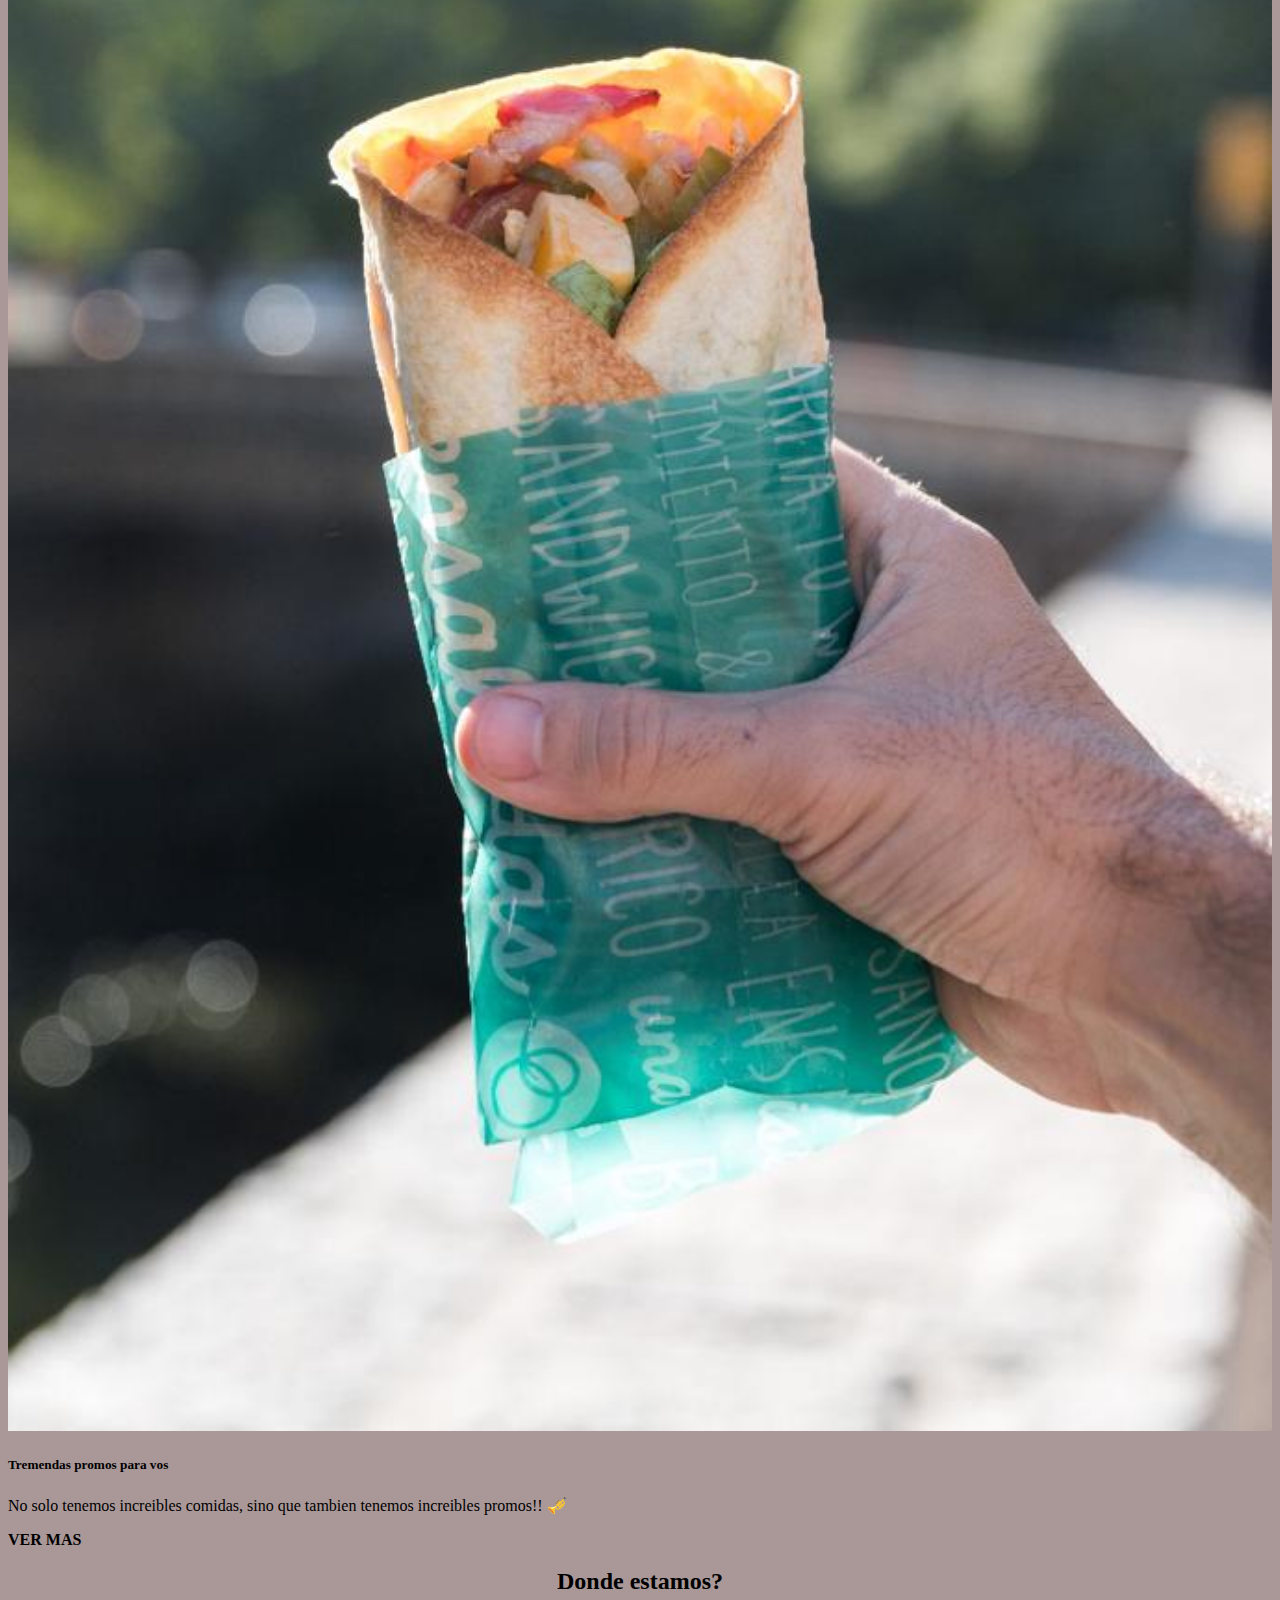
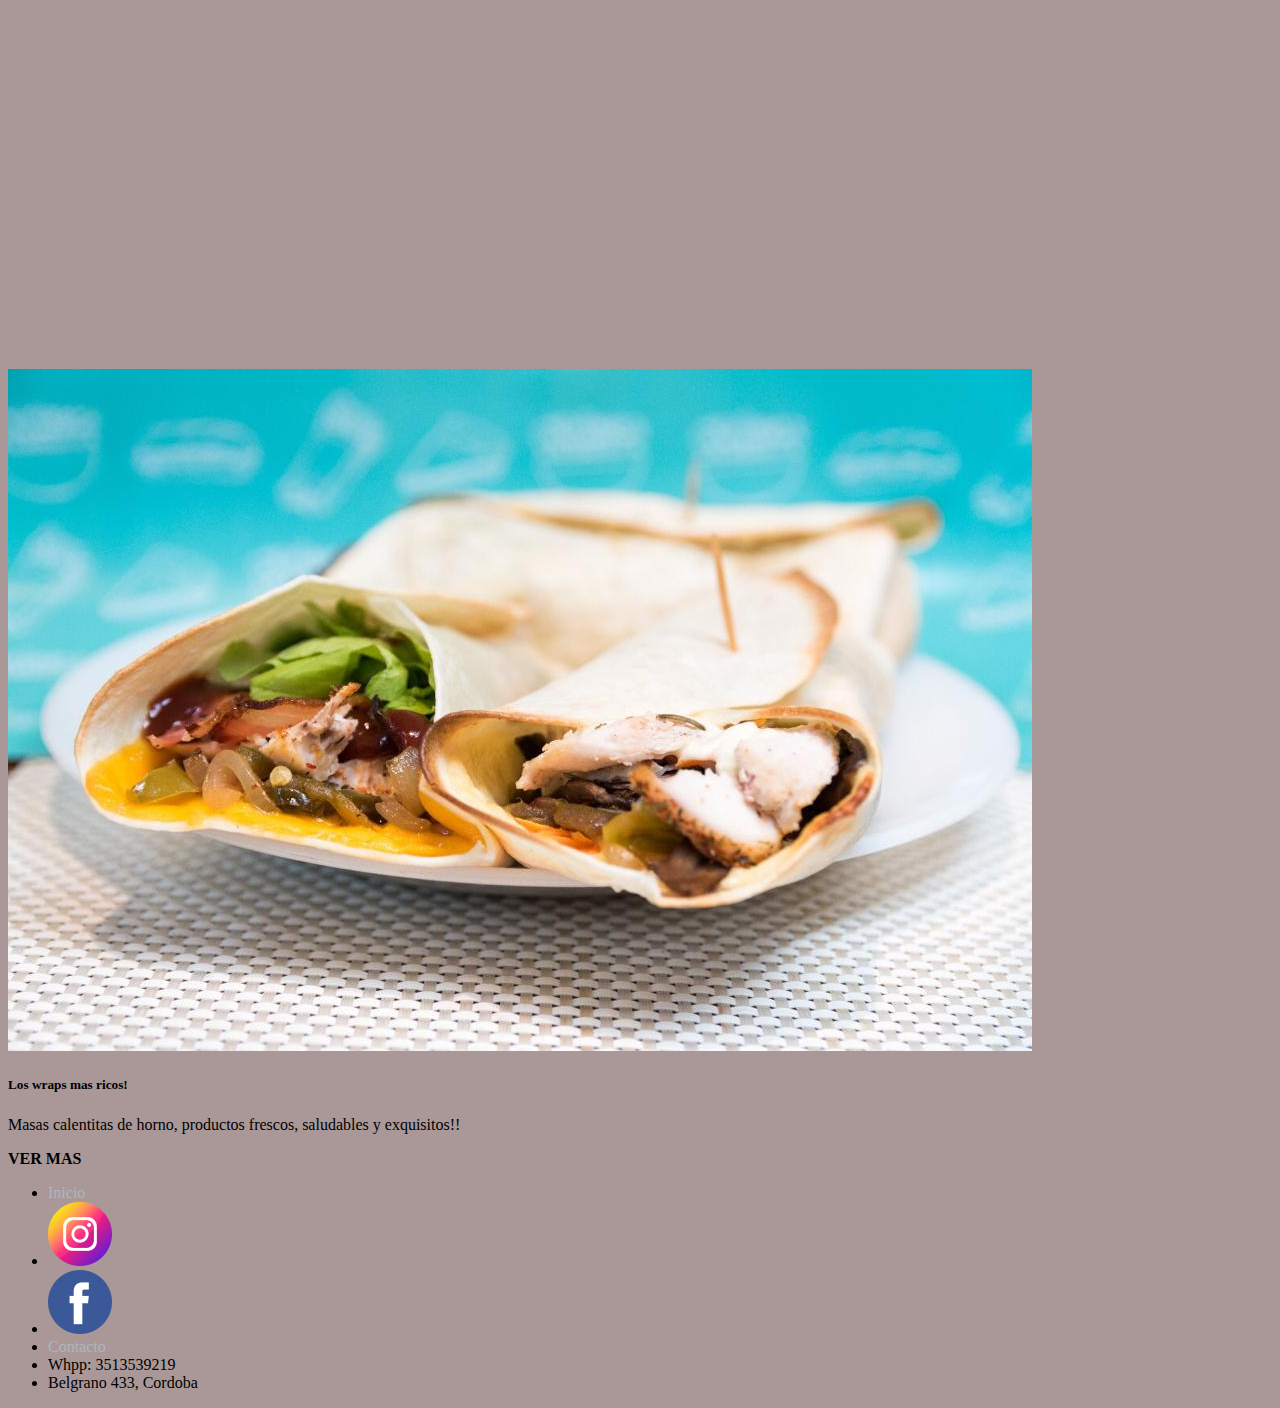
==== commit 015226a4: "correccion links" ====
--- a/index.html
+++ b/index.html
@@ -17,7 +17,7 @@
         
         <div class="container-fluid">
           <a class="navbar-brand" href= "index.html">
-            <img class="logoBaru" src="./img/barulogoVerde-removebg-preview.png" alt="" width="200" >
+            <img class="logoBaru" src="./img/barulogoVerde-removebg-preview.png" alt="" width="120" >
           </a>
         
           <button class="navbar-toggler" type="button" data-bs-toggle="collapse" data-bs-target="#navbarSupportedContent" aria-controls="navbarSupportedContent" aria-expanded="false" aria-label="Toggle navigation">
@@ -29,9 +29,9 @@
                 <a class="nav-link active" aria-current="page" href="./pages/quienes-somos.html">Quienes somos?</a>
               </li>
               <li class="nav-item">
-                <a class="nav-link active" href="#">Carta</a>
+                <a class="nav-link active" href="./pages/carta.html">Carta</a>
               </li><li class="nav-item">
-                <a class="nav-link active" href="#">Carrito</a>
+                <a class="nav-link active" href="./pages/carrito.html">Carrito</a>
               </li>
               <li class="nav-item">
                 <a class="nav-link active" href="./pages/formulario.html">Formulario</a>
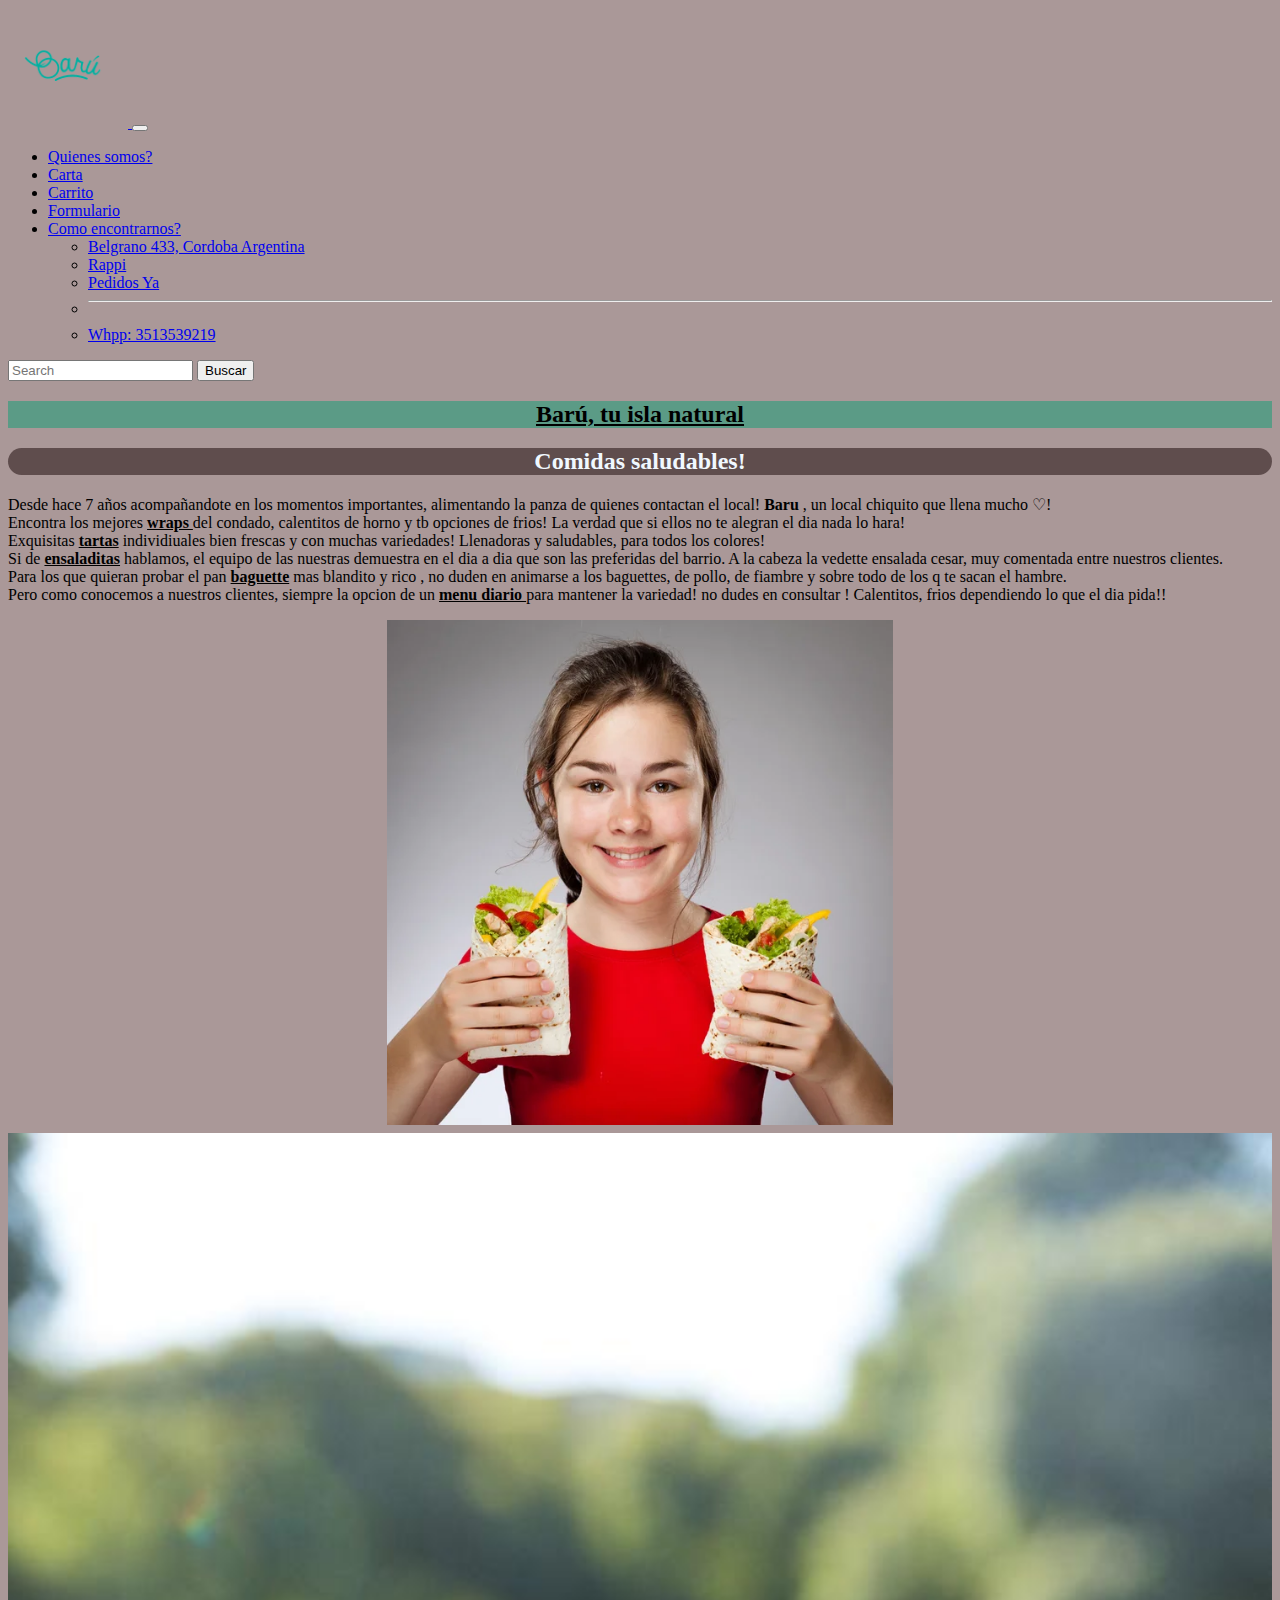
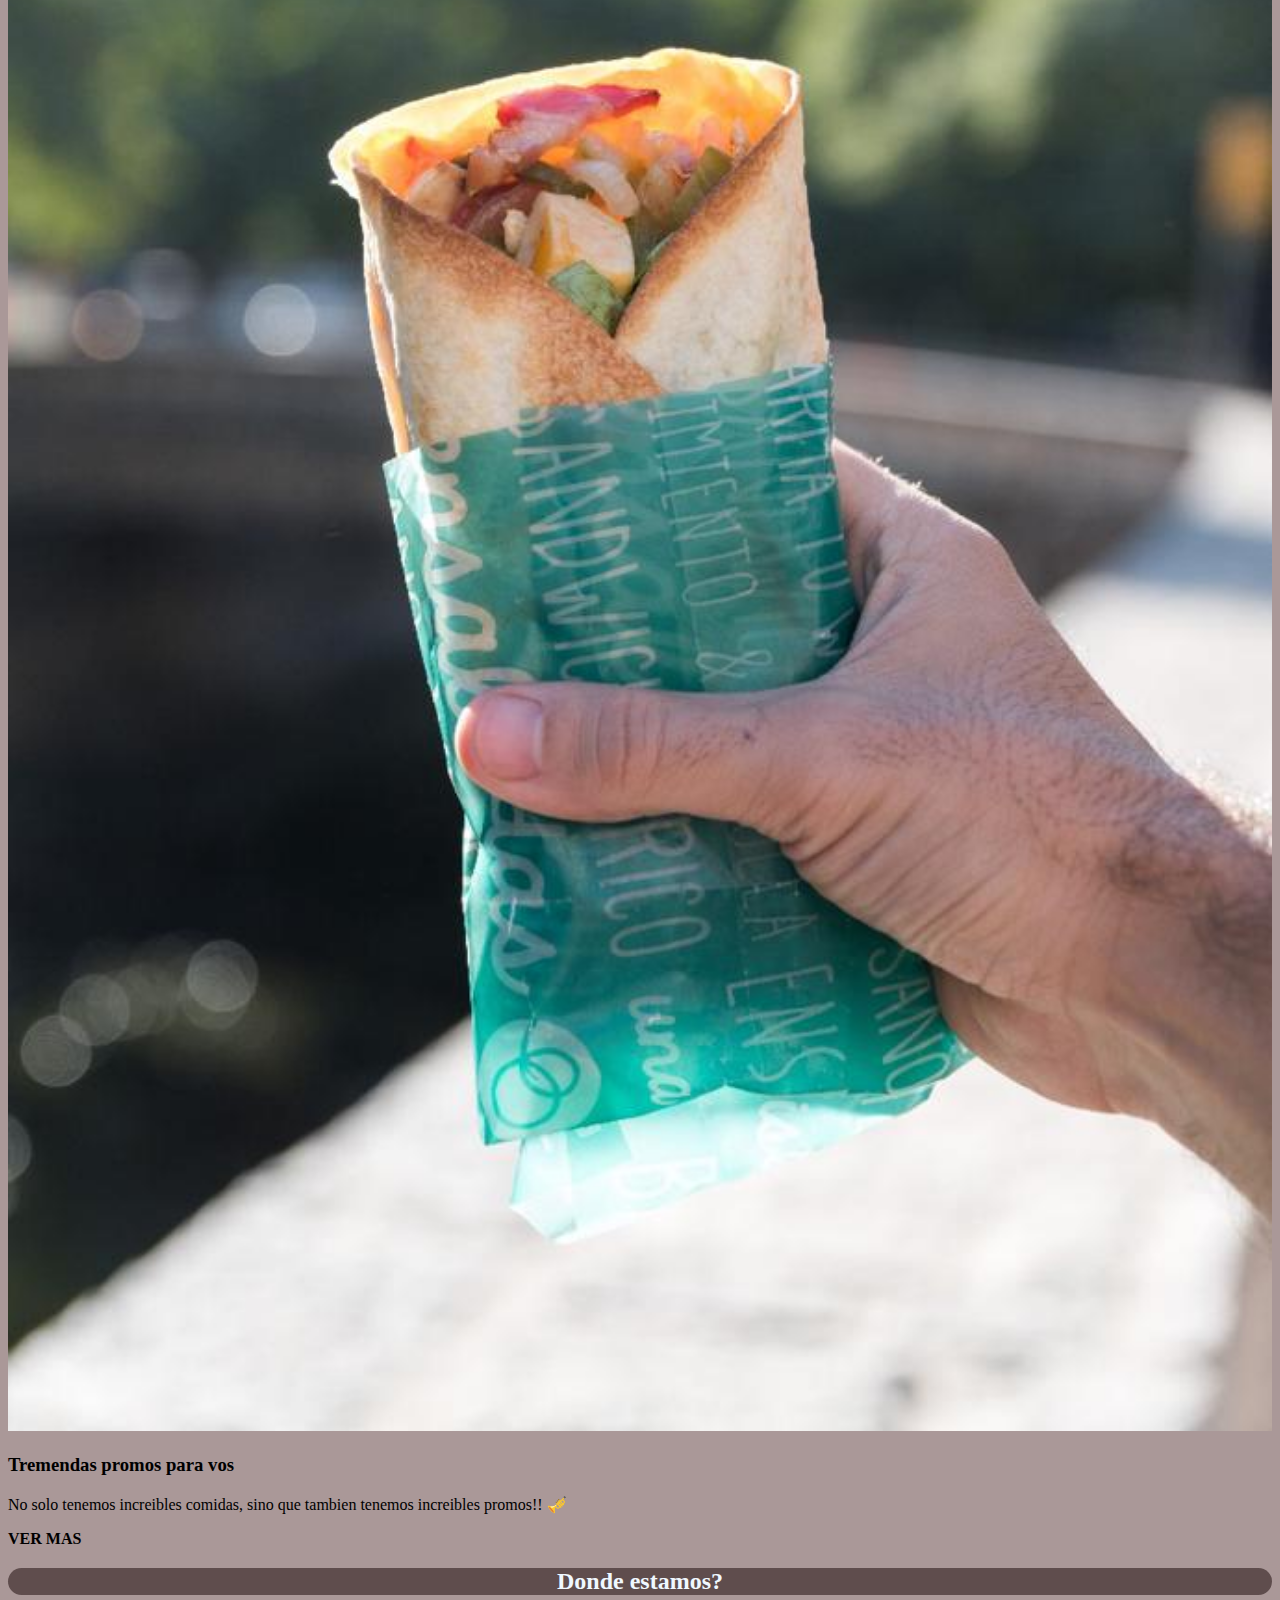
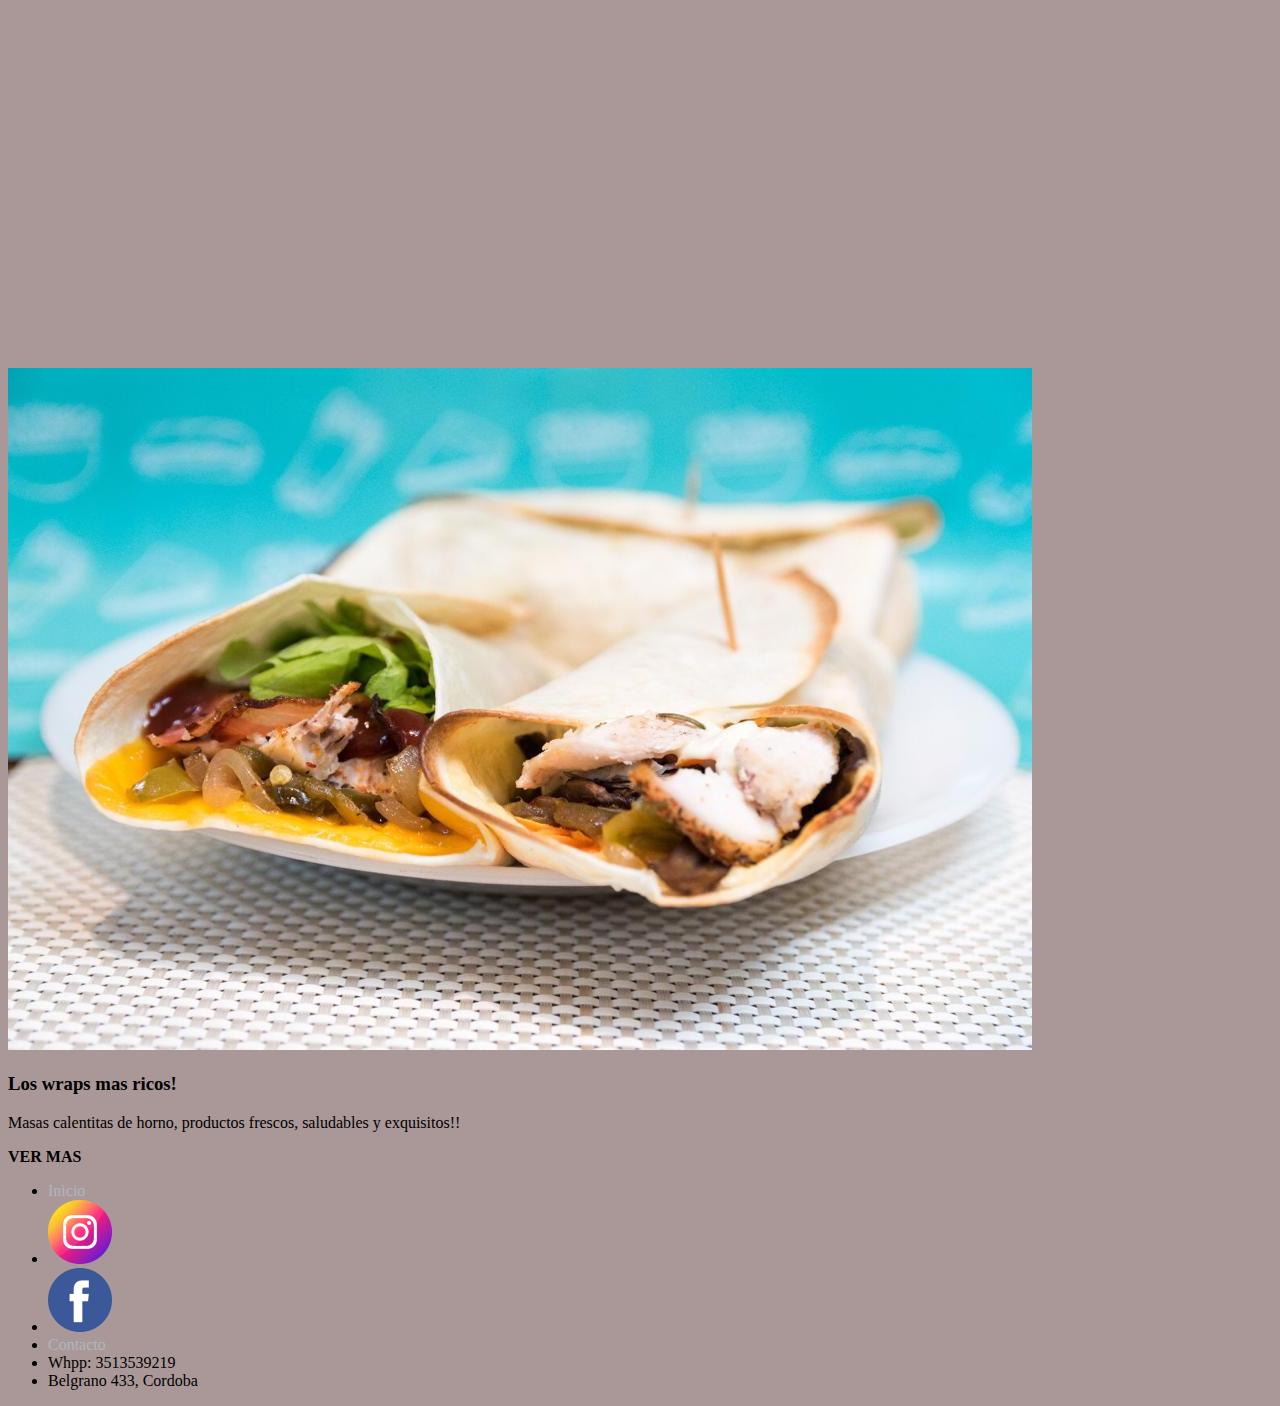
==== commit da214c59: "primer entrega correcciones index y quienes somos" ====
--- a/index.html
+++ b/index.html
@@ -9,11 +9,16 @@
 <link rel="stylesheet" href="./css/styles.css">
 <!-- css personalizado -->
 <link rel="stylesheet" href="./css/styles.css">
+<!-- animaciones -->
+<link
+    rel="stylesheet"
+    href="https://cdnjs.cloudflare.com/ajax/libs/animate.css/4.1.1/animate.min.css"
+  />
     <title>Baru fastgood</title>
 </head>
+
 <body>
-    
-    <nav class="navbar navbar-expand-lg navbar navbar-dark bg-dark ">
+    <nav class="navbar navbar-expand-lg navbar navbar-dark bg-dark  container-fluid ">
         
         <div class="container-fluid">
           <a class="navbar-brand" href= "index.html">
@@ -57,62 +62,61 @@
           </div>
         </div>
       </nav>
-      <header class="tituloH2 text-light p-3">
+    
+    <header class="tituloH2 mb-3 text-light p-3">
         <h2>Barú, tu isla natural </h2 >
     </header>
       <!-- empieza el main -->
     <main class="container">
-      <div class="row">
-        <div class="col-xl-6 col-md-6 col-sm-12 border border-dark rounded-3 border-0.5">
-        <h2>
+      <div class="row ">
+        <div class="col-xl-6 col-md-6 col-sm-12 border border-dark rounded-3 border-0.5 animate__animated animate__backInLeft ">
+        <h2 class="estiloComida mt-3">
             Comidas saludables!
         </h2>
         <div>
             <p class="lead p-6 ">
               Desde hace 7 años acompañandote en los momentos importantes, alimentando la panza de quienes contactan el local! <b> Baru </b>, un local chiquito que llena mucho ♡! <br>
-              Encontra los mejores <b> wraps </b> del condado, calentitos de horno y tb opciones de frios! La verdad que si ellos no te alegran el dia nada lo hara!<br>
-              Exquisitas <b> tartas </b> individiuales bien frescas y con muchas variedades! Llenadoras y saludables, para todos los colores! <br>
-              Si de <b> ensaladitas </b> hablamos, el equipo de las nuestras demuestra en el dia a dia que son las preferidas del barrio. A la cabeza la vedette ensalada cesar, muy comentada entre nuestros clientes. 
+              Encontra los mejores <b> <u> wraps </u></b> del condado, calentitos de horno y tb opciones de frios! La verdad que si ellos no te alegran el dia nada lo hara!<br>
+              Exquisitas <b> <u> tartas</u> </b> individiuales bien frescas y con muchas variedades! Llenadoras y saludables, para todos los colores! <br>
+              Si de <b> <u>ensaladitas</u>  </b> hablamos, el equipo de las nuestras demuestra en el dia a dia que son las preferidas del barrio. A la cabeza la vedette ensalada cesar, muy comentada entre nuestros clientes. 
               <br>
-              Para los que quieran probar el pan <b> baguette </b> mas blandito y rico , no duden en animarse a los baguettes, de pollo, de fiambre y sobre todo de los q te sacan el hambre. <br>
-              Pero como conocemos a nuestros clientes, siempre la opcion de un <b> menu diario </b> para mantener la variedad! no dudes en consultar !  Calentitos, frios dependiendo lo que el dia pida!!
-             
-
+              Para los que quieran probar el pan <b> <u> baguette</u> </b> mas blandito y rico , no duden en animarse a los baguettes, de pollo, de fiambre y sobre todo de los q te sacan el hambre. <br>
+              Pero como conocemos a nuestros clientes, siempre la opcion de un <b> <u> menu diario </u></b> para mantener la variedad! no dudes en consultar !  Calentitos, frios dependiendo lo que el dia pida!!
             </p>
-            <div class="nenaWrap"> <img  class="nenaWrap2" src="./img/nenaWrap.jpg" alt="nena comiendo wrap"></div>
+            <div class="nenaWrap"> <img  class="nenaWrap2 rounded-4" src="./img/nenaWrap.jpg" alt="nena comiendo wrap"></div>
           </div>
       </div>
 
-      <div class="card col-xl-6 col-md-6 col-sm-12  border border-dark rounded-3 border-0.5">
-        <img  src="./img/wrapcañada.jpeg" class="card-img imgWrapCañada" alt="wrap cañada">
-        <div class="card-img-overlay">
-          <h5 class="card-title ">Tremendas promos para vos</h5>
-          <p class="card-text">No solo tenemos increibles comidas, sino que tambien tenemos increibles promos!! 🎺</p>
-          <a class="linkVermas" href="./pages/carta.html"><b> VER MAS </b></a>
+      <div class="card col-xl-6 col-md-6 col-sm-12 mt-2 p-0  border border-dark rounded-3 bg-secondary border-0.5 animate__animated animate__backInLeft">
+        <img  src="./img/wrapcañada.jpeg" class="card-img imgWrapCañada rounded-3  m-0" alt="wrap cañada">
+        <div class=" card-img-overlay">
+          <h3 class="p-2 card-title ">Tremendas promos para vos</h3>
+          <p class="p-2 card-text">No solo tenemos increibles comidas, sino que tambien tenemos increibles promos!! 🎺</p>
+          <a class="p-2 linkVermas" href="./pages/carta.html"><b> VER MAS </b></a>
         </div>
       </div>
 
-      <div class="d-flex justify-content-center col-md-12  col-sm-12  border border-dark rounded-3 border-0.5 ">
+      <div class="d-flex justify-content-center col-md-12  col-sm-12  border border-dark rounded-3 border-0.5 mt-3 ">
         <section >
-          <h2>Donde estamos?</h2>
-          <iframe class="m-3 iFrame" src="https://www.google.com/maps/embed?pb=!1m18!1m12!1m3!1d3404.7829813469557!2d-64.19208208515805!3d-31.420104803575178!2m3!1f0!2f0!3f0!3m2!1i1024!2i768!4f13.1!3m3!1m2!1s0x9432a28697f694a7%3A0xb2da051c06a2f4a9!2sBelgrano%20423%2C%20X5000KGH%20C%C3%B3rdoba!5e0!3m2!1ses!2sar!4v1654484314951!5m2!1ses!2sar" width="98%" height="350px" style="border:0;" allowfullscreen="" loading="lazy" referrerpolicy="no-referrer-when-downgrade"></iframe>
+          <h2 class=" text-light estiloComida mt-3"  >Donde estamos?</h2>
+          <iframe class="m-2 iFrame" src="https://www.google.com/maps/embed?pb=!1m18!1m12!1m3!1d3404.7829813469557!2d-64.19208208515805!3d-31.420104803575178!2m3!1f0!2f0!3f0!3m2!1i1024!2i768!4f13.1!3m3!1m2!1s0x9432a28697f694a7%3A0xb2da051c06a2f4a9!2sBelgrano%20423%2C%20X5000KGH%20C%C3%B3rdoba!5e0!3m2!1ses!2sar!4v1654484314951!5m2!1ses!2sar" width="98%" height="350px" style="border:0;" allowfullscreen="" loading="lazy" referrerpolicy="no-referrer-when-downgrade"></iframe>
         
         </section>
       </div>
      
-      <div class="card col-md-12 col-sm-12 ms-1 mb-5 mt-2 me-1  border border-dark rounded-3 border-0.5">
-        <img src="./img/doswraps.jpeg" class="card-img" alt="mesa y comida">
+      <div class="card col-md-12 col-sm-12 ms-1 mb-5 mt-2 me-1 bg-secondary border border-dark rounded-3 border-0.5 p-0">
+        <img src="./img/doswraps.jpeg " class="card-img m-0 rounded-3" alt="mesa y comida">
         <div class="card-img-overlay">
-          <h5 class="card-title ">Los wraps mas ricos!</h5>
-          <p class="card-text">Masas calentitas de horno, productos frescos, saludables y exquisitos!!</p>
-          <a class="linkVermas" href="./pages/carta.html"><b> VER MAS </b></a>
+          <h3 class="p-2 card-title animate__animated animate__flipInX">Los wraps mas ricos!</h3>
+          <p class="p-2 card-text">Masas calentitas de horno, productos frescos, saludables y exquisitos!!</p>
+          <a class="p-2 linkVermas" href="./pages/carta.html"><b> VER MAS </b></a>
         </div>
       </div>
     </div>
     </main>
  
     <footer>
-      <ul class="nav justify-content-center bg-dark">
+      <ul class="nav justify-content-center align-items-center bg-dark">
         <li class="nav-item">
           <a class="nav-link active palabrasFoot" aria-current="page" href="index.html">Inicio</a>
         </li>
--- a/css/styles.css
+++ b/css/styles.css
@@ -9,12 +9,18 @@
 }
 .linkVermas {
     text-decoration: none;
-    color: black;
-   
+    color: black; 
 }
 a :hover {
     color: blue;
     text-decoration: underline;
+    cursor: pointer;
+}
+
+.estiloComida {
+    background-color: rgb(95, 77, 77);
+    border-radius: 40px;
+    color: aliceblue;
 }
 .h2quienes {
     display: flex;
@@ -30,14 +36,17 @@
 h2 {
     text-align: center;
 }
-
+.textoQuienes {
+    font-family:cursive;
+    background-color: rgb(91, 155, 134);
+    text-align: center;
+}
 .imgWrapCañada {
     width: 100%;
     
 }
 .nenaWrap {
     text-align: center;
-   
 }
 .nenaWrap2 {
     width: 40%;
--- a/css/styles.css
+++ b/css/styles.css
@@ -9,12 +9,18 @@
 }
 .linkVermas {
     text-decoration: none;
-    color: black;
-   
+    color: black; 
 }
 a :hover {
     color: blue;
     text-decoration: underline;
+    cursor: pointer;
+}
+
+.estiloComida {
+    background-color: rgb(95, 77, 77);
+    border-radius: 40px;
+    color: aliceblue;
 }
 .h2quienes {
     display: flex;
@@ -30,14 +36,17 @@
 h2 {
     text-align: center;
 }
-
+.textoQuienes {
+    font-family:cursive;
+    background-color: rgb(91, 155, 134);
+    text-align: center;
+}
 .imgWrapCañada {
     width: 100%;
     
 }
 .nenaWrap {
     text-align: center;
-   
 }
 .nenaWrap2 {
     width: 40%;
